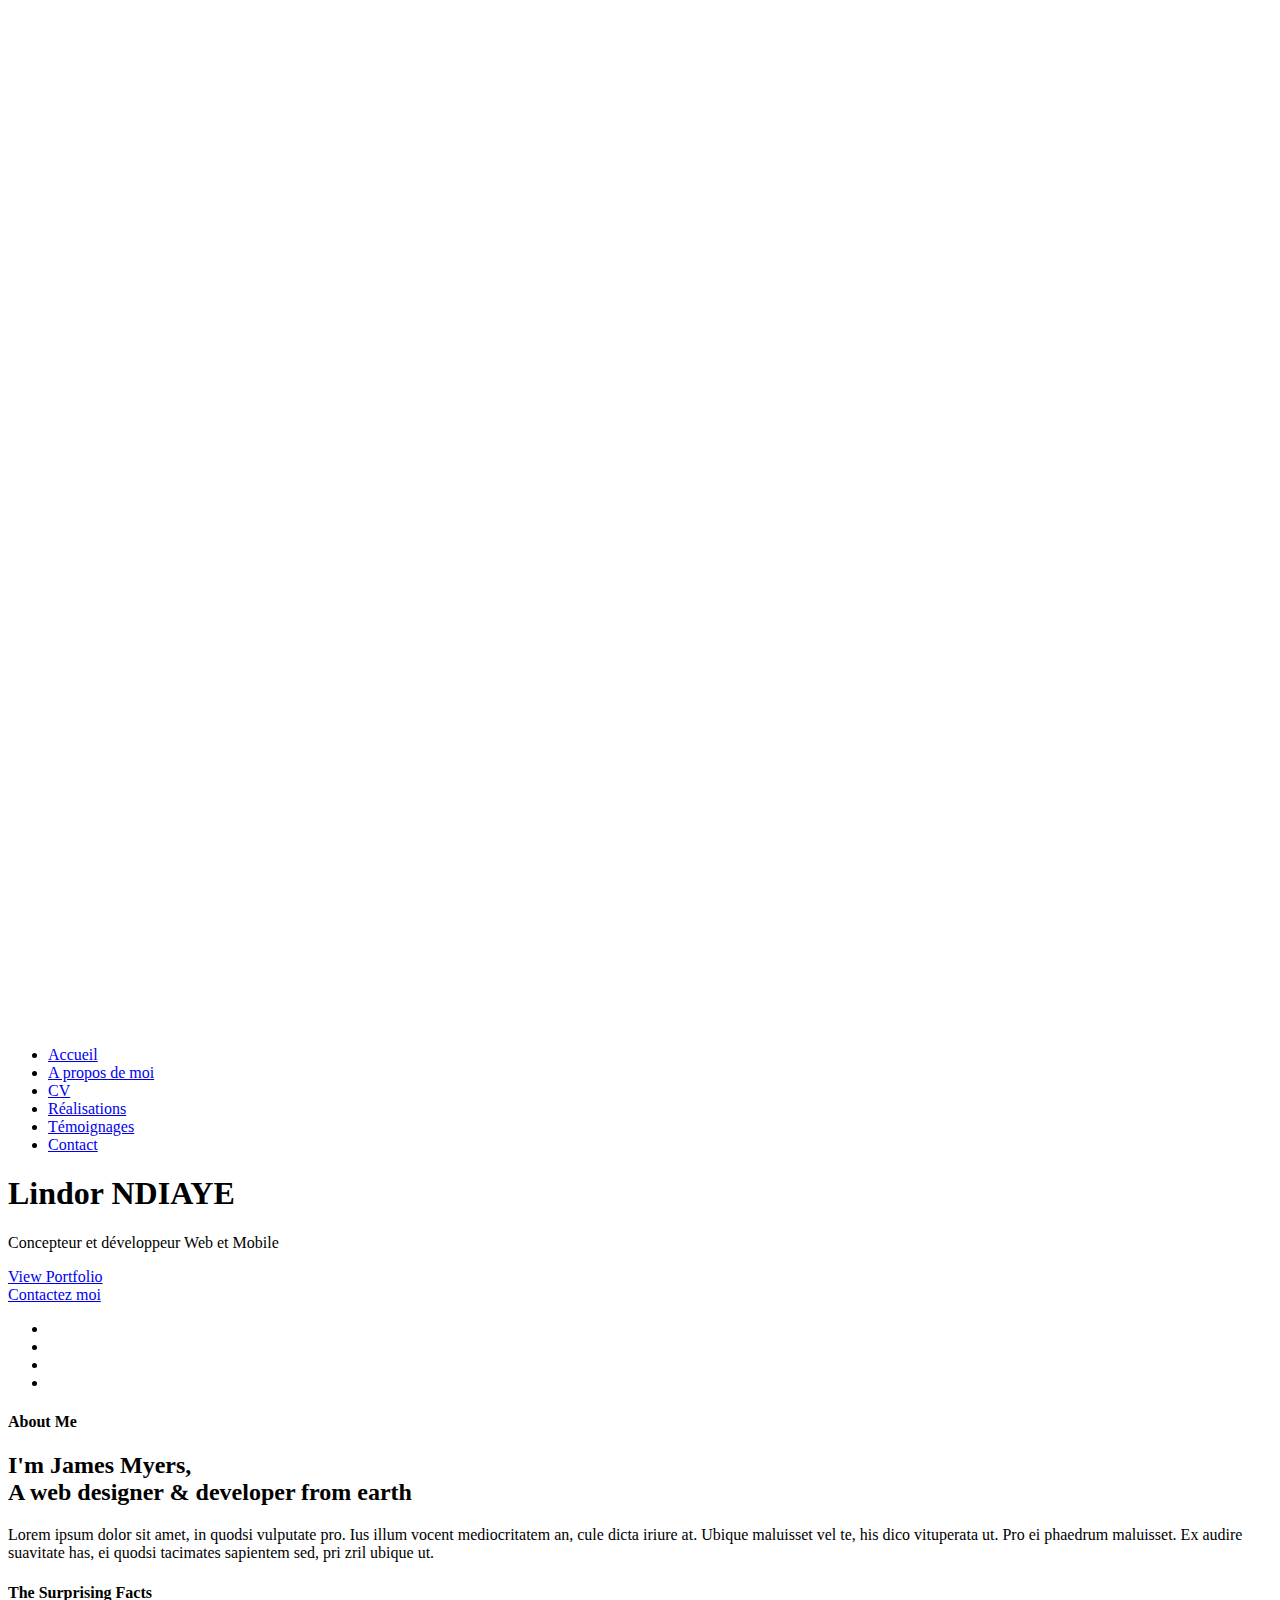
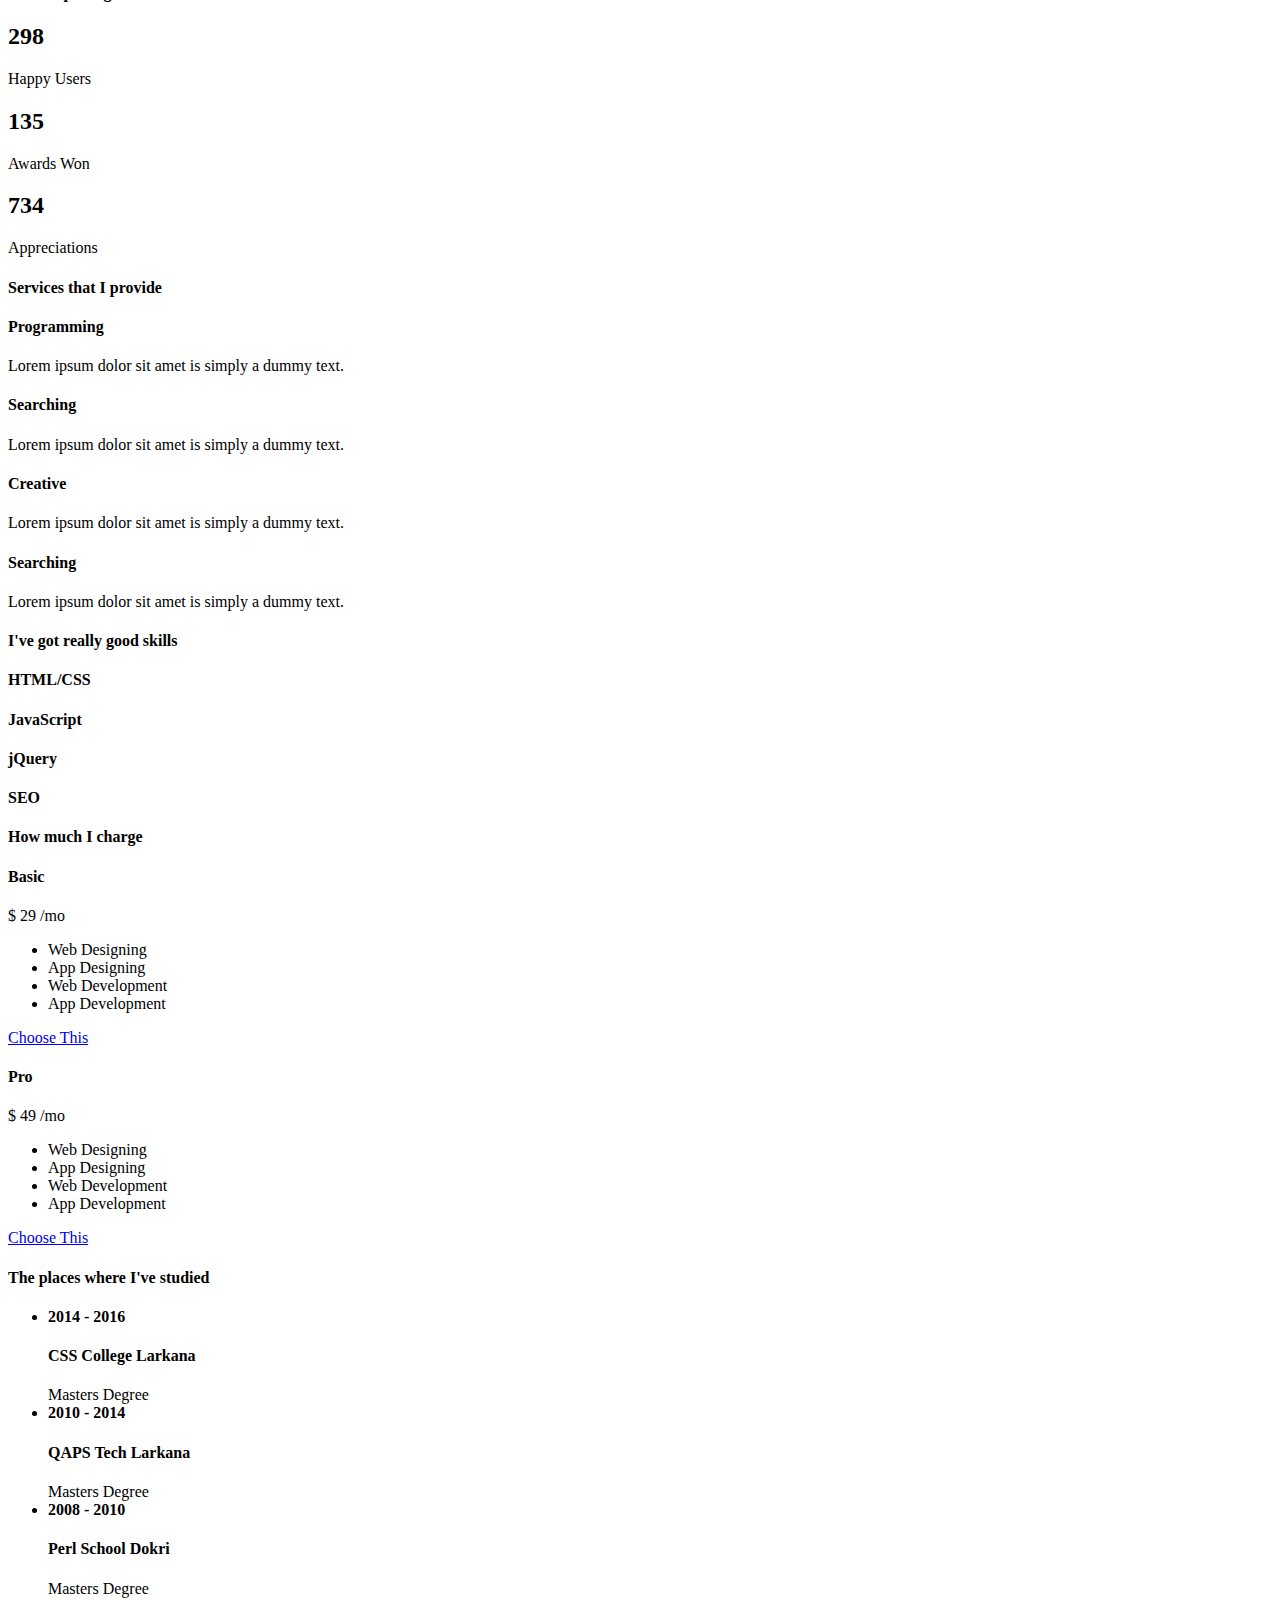
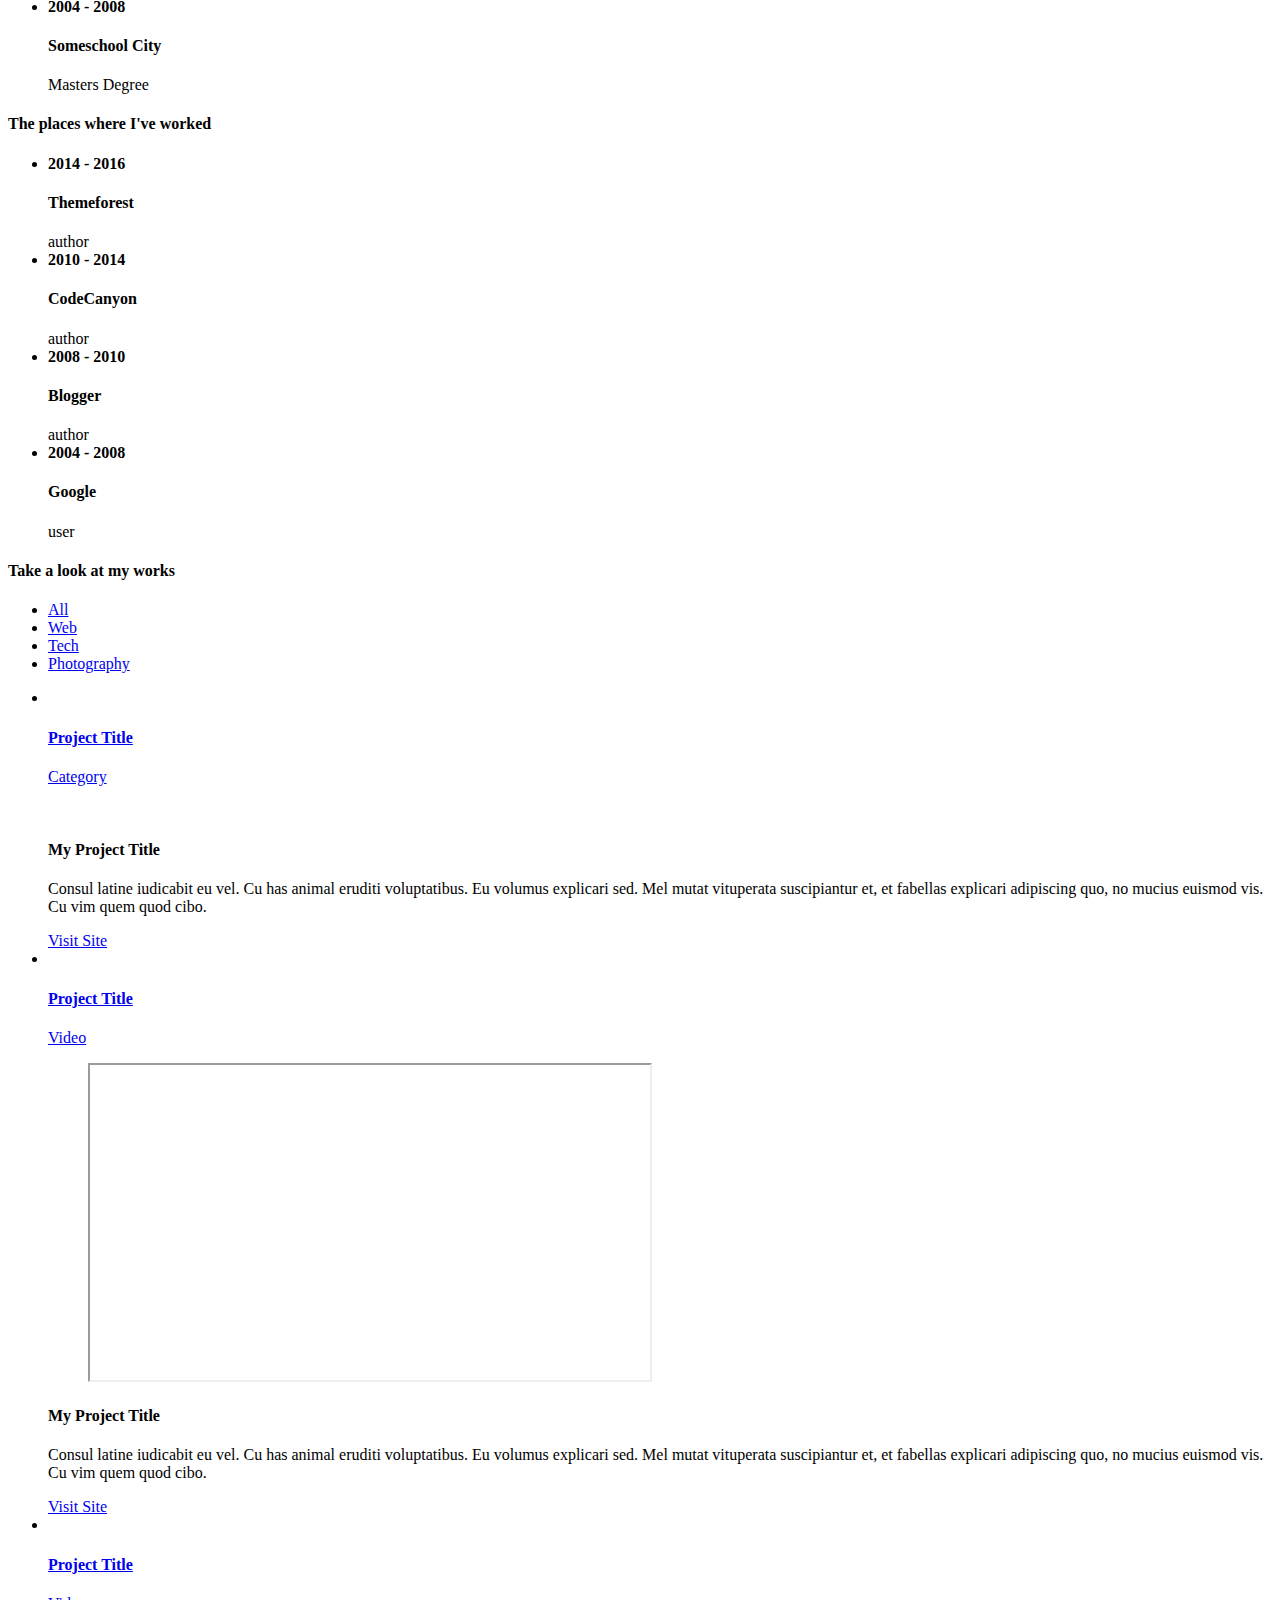
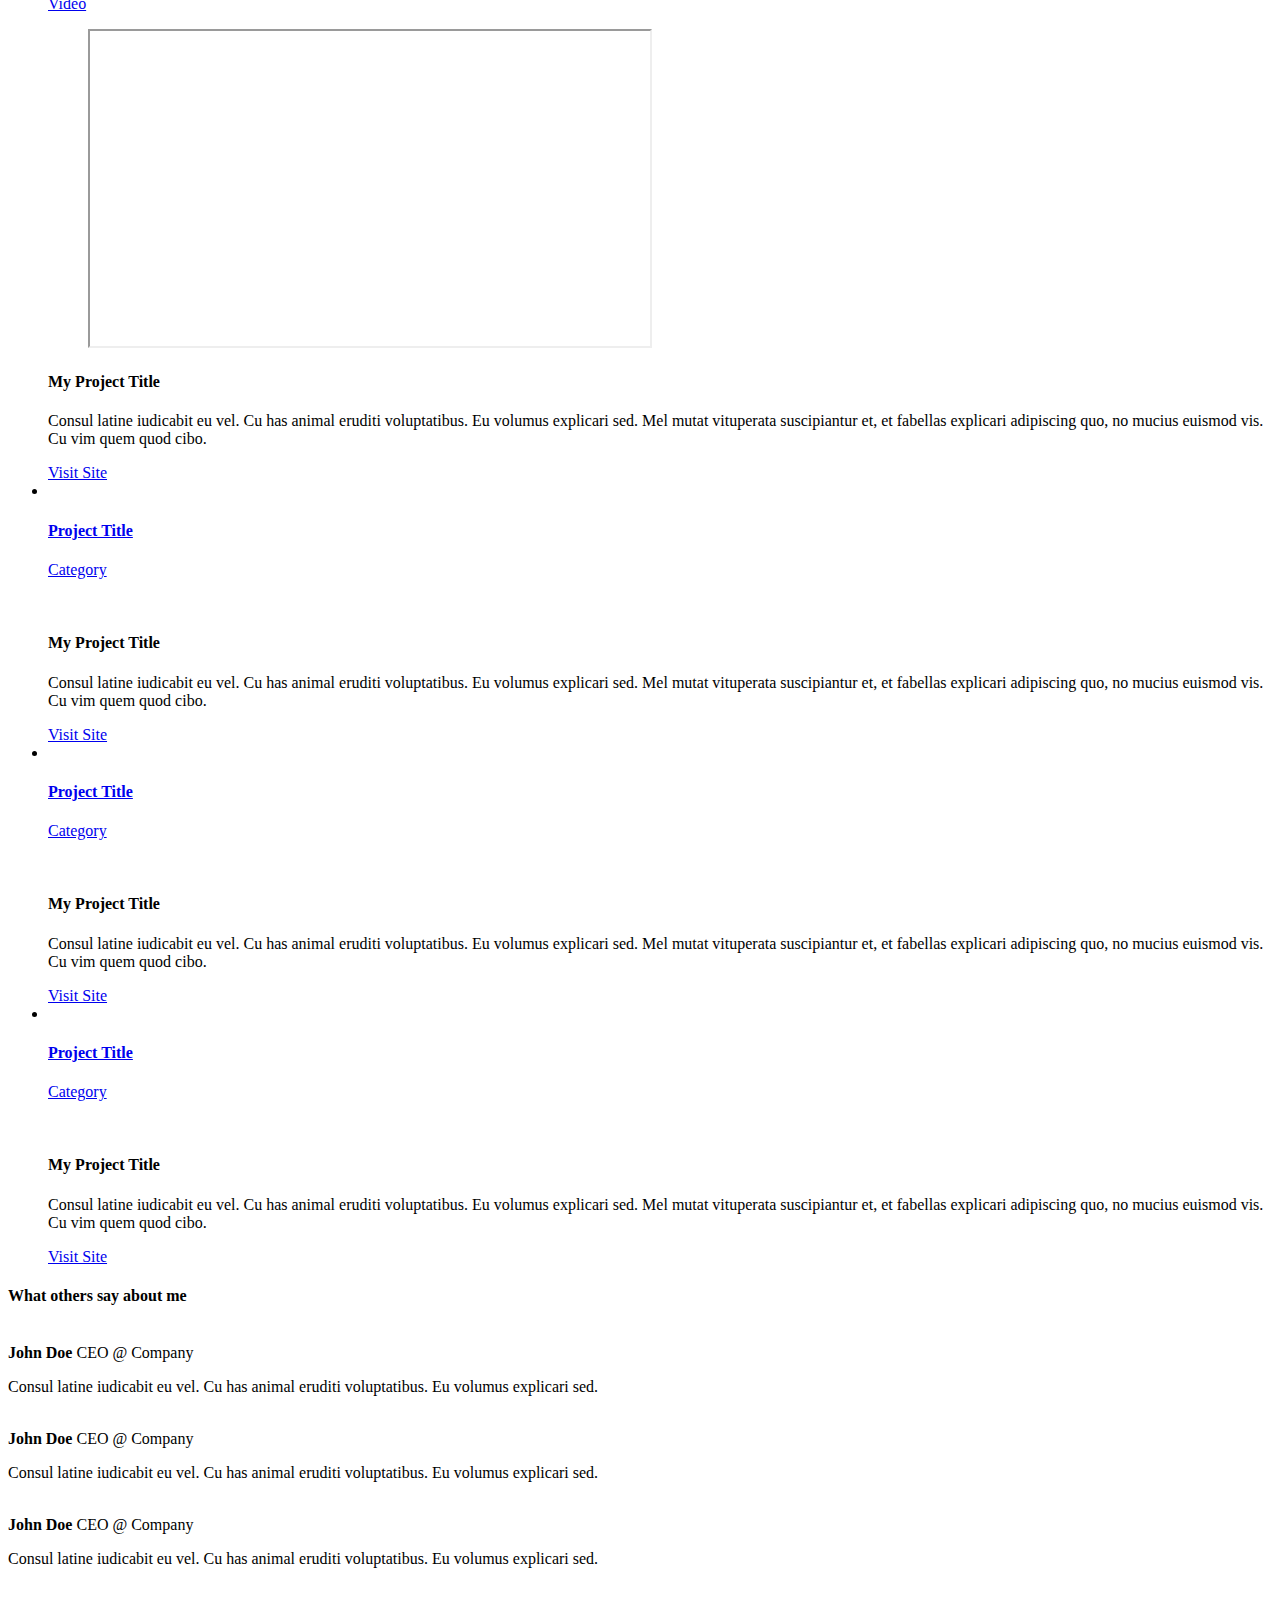
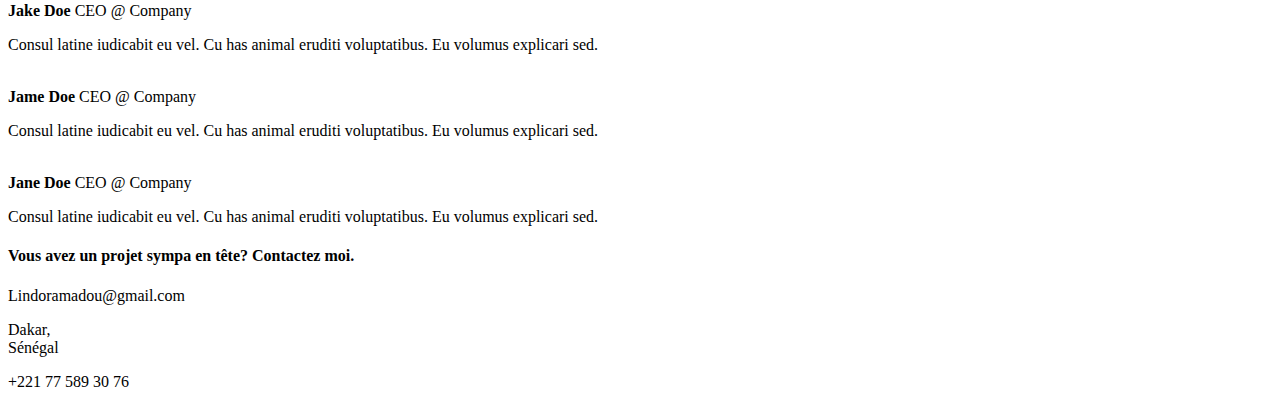
==== index.html @ 6e775b30 "jqkukfhsoddff" ====
<!DOCTYPE html>
<html lang='en' class='no-js' >
	
	<head>
		<meta charset="utf-8">
		<meta http-equiv="X-UA-Compatible" content="IE=edge">
		<meta name="viewport" content="width=device-width, initial-scale=1">
		<!-- The above 3 meta tags *must* come first in the head; any other head content must come *after* these tags -->
	
		
		<title>Lindor</title>
		
		
		<link rel='stylesheet' type='text/css' href='bootstrap/css/bootstrap.min.css' >
		<link rel='stylesheet' type='text/css' href='css/ionicons.min.css' >
		<link rel='stylesheet' type='text/css' href='css/linea.css' >
		<link rel='stylesheet' type='text/css' href='css/owl.carousel.css' >
		<link rel='stylesheet' type='text/css' href='css/magnific-popup.css' >
		<link rel='stylesheet' type='text/css' href='css/style.css' >
		
	</head>
	
	<body>
		
		
		<div id='preloader' >
			<div class='loader' >
				<img src='img/loader.gif' alt>
			</div>
		</div>
		
		
		
		<div class='col-img' style='background-image:url(img/person-img.jpg);' ></div>
		
		
		<div id='main-wrapper' >
			
			
			<div id='menu-icon-wrapper' class='menu-icon-wrapper' style='visibility: hidden' >
				<svg width='1000px' height='1000px'>
					<path id='pathA' d='M 300 400 L 700 400 C 900 400 900 750 600 850 A 400 400 0 0 1 200 200 L 800 800'></path>
					<path id='pathB' d='M 300 500 L 700 500'></path>
					<path id='pathC' d='M 700 600 L 300 600 C 100 600 100 200 400 150 A 400 380 0 1 1 200 800 L 800 200'></path>
				</svg>
				<button id='menu-icon-trigger' class='menu-icon-trigger'></button>
			</div>
			
			
			<div id='menu' >
				
				
				<nav class='menu-main' >
					
					<ul class='menu-items' >
						
						<li>
							<a href='#home' >Accueil</a>
						</li>
						
						<li>
							<a href='#about' >A propos de moi</a>
						</li>
						
						<li>
							<a href='#resume' >CV</a>
						</li>
						
						<li>
							<a href='#portfolio' >Réalisations</a>
						</li>
						
				
						<li>
							<a href='#blog' >Témoignages</a>
						</li> 
						
						
						<li>
							<a href='#contact' >Contact</a>
						</li>
						
						
					</ul>
					
				</nav>
				
				
			</div>
			
			
			<section id='home' class='section intro-section remain-col active' >
				
				<div class='section-block intro-block' >
				
					<div class='container-fluid' >
						
						<div class='v-align' >
							
							<div class='intro-text' >
								
								<h1>Lindor NDIAYE</h1>
								
								<p>Concepteur et développeur Web et Mobile</p>
								
								
								<a href='index.html#portfolio' class='btn-custom section-link' >View Portfolio</a>
								
							</div>
							
						</div>
						
						
					</div>
				
				</div>
				
				
				<div class='intro-footer' >
					
					<div class='container-fluid' >
						
						<div class='row' >
							
							<div class='col-xs-4' >
								<a href="index.html#contact" class='hire-me section-link' >Contactez moi</a>
							</div>
							
							<div class='col-xs-8 text-right' >
								
								<ul class='footer-social' >
									
									<li>
										<a href='https://www.linkedin.com/in/amadou-lindor-ndiaye-323b57157/' target="_blank">
											<i class='ion-social-linkedin' ></i>
										</a>
									</li>
									
									<li>
										<a href='https://github.com/Lindorndiaye' target="_blank">
											<i class='ion-social-github' ></i>
										</a>
									</li>
									
									<li>
										<a href='https://www.facebook.com/amadoulindor.ndiaye?ref=bookmarks' target="_blank">
											<i class='ion-social-facebook' ></i>
										</a>
									</li>
									
									<li>
										<a href='https://www.instagram.com/lindor_ndiaye/' target="_blank">
											<i class='ion-social-instagram' ></i>
										</a>
									</li>
									
								</ul>
								
							</div>
							
						</div>
						
					</div>
					
				</div>
				
			</section>
			
			<section id='about' class='section about-section' >
				
				<div class='section-block about-block' >
					
					<div class='container-fluid' >
					
						<div class='about-text' >
							
							<h4 class='pre' >About Me</h4>
							
							<h2>
								I'm James Myers,<br>
								A web designer & developer from earth
							</h2> 
							
							
							<p>
								Lorem ipsum dolor sit amet, in quodsi vulputate pro. Ius illum vocent mediocritatem an, cule dicta iriure at. Ubique maluisset vel te, his dico vituperata ut. Pro ei phaedrum maluisset. Ex audire suavitate has, ei quodsi tacimates sapientem sed, pri zril ubique ut. 
							</p>
							
						</div>
						
					
					</div>
					
				</div>
				
				
				<div class='section-block funfacts-block' >
					
					
					<div class='container-fluid' >
						
						<h4 class='pre' >The Surprising Facts</h4>
						
						<div class='row' >
							
							<div class='col-sm-4 col-xs-6' >
								
								<div class='funfact' >
								
									<h2>
										298
									</h2> 
									
									<p>Happy Users</p>
								
								</div>
								
							</div>
							
							
							<div class='col-sm-4 col-xs-6' >
								
								<div class='funfact' >
								
									<h2>
										135
									</h2> 
									
									<p>Awards Won</p>
								
								</div>
								
							</div>
							
							
							<div class='col-sm-4 col-xs-12' >
								
								<div class='funfact' >
								
									<h2>
										734
									</h2> 
									
									<p>Appreciations</p>
								
								</div>
								
							</div>
							
						</div>
					
					</div>
					
				</div>
				
				<div class='section-block services-block' >
					
					<div class='container-fluid' >
						
					
						<h4 class='pre' >Services that I provide</h4>
						
						
						<div class='row' >
							
							<div class='col-sm-6' >
								
								<div class='service' >
									
									<i class='icon-basic-keyboard' ></i>
									
									<h4>Programming</h4>
									
									<p>
										
										Lorem ipsum dolor sit amet is simply a dummy text.
										
									</p>
									
								</div>
								
							</div>
							
							<div class='col-sm-6' >
								
								<div class='service' >
									
									<i class='icon-basic-magnifier' ></i>
									
									<h4>Searching</h4>
									
									<p>
										
										Lorem ipsum dolor sit amet is simply a dummy text.
										
									</p>
									
								</div>
								
							</div>
							
						</div>
						
						<div class='row' >
							
							<div class='col-sm-6' >
								
								<div class='service' >
									
									<i class='icon-basic-lightbulb' ></i>
									
									<h4>Creative</h4>
									
									<p>
										
										Lorem ipsum dolor sit amet is simply a dummy text.
										
									</p>
									
								</div>
								
							</div>
							
							<div class='col-sm-6' >
								
								<div class='service' >
									
									<i class='icon-ecommerce-graph1' ></i>
									
									<h4>Searching</h4>
									
									<p>
										
										Lorem ipsum dolor sit amet is simply a dummy text.
										
									</p>
									
								</div>
								
							</div>
							
						</div>
						
					
					</div>
					
				</div>
				
				
				<div class='section-block skills-block' >
					
					
					<div class='container-fluid' >
					
						<h4 class='pre' >I've got really good skills</h4>
						
						
						<div class='skill' data-percent='90' >
							
							<h4>HTML/CSS</h4>
							
						</div>
						
						
						<div class='skill' data-percent='70' >
							
							<h4>JavaScript</h4>
							
						</div>
						
						
						<div class='skill' data-percent='95' >
							
							<h4>jQuery</h4>
							
						</div>
						
						
						<div class='skill' data-percent='85' >
							
							<h4>SEO</h4>
							
						</div>
						
					</div>
					
				</div>
				
				
				<div class='section-block pricing-block' >
					
					<div class='container-fluid' >
						
						<h4 class='pre' >How much I charge</h4>
						
						<div class='row price-tables' >
							
							<div class='col-sm-6' >
								
								<div class='p-table' >
									
									<div class='header' >
										
										<h4>Basic</h4>
										
										<div class='price' >
											<span class='currency' >$</span>
											<span class='amount' >29</span>
											<span class='period' >/mo</span>
										</div>
									
									</div>
									
									
									
									<ul class='items' >
										
										<li>Web Designing</li>
										<li>App Designing</li>
										<li class='no' >Web Development</li>
										<li class='no' >App Development</li>
									
									</ul>
									
									<a href='index.html#' class='btn-custom p-btn' >Choose This</a>
									
									
								</div>
								
							</div>
							
							<div class='col-sm-6' >
								
								<div class='p-table' >
									
									<div class='header' >
										
										<h4>Pro</h4>
										
										<div class='price' >
											<span class='currency' >$</span>
											<span class='amount' >49</span>
											<span class='period' >/mo</span>
										</div>
									
									</div>
									
									
									
									<ul class='items' >
										
										<li>Web Designing</li>
										<li>App Designing</li>
										<li>Web Development</li>
										<li>App Development</li>
									
									</ul>
									
									<a href='index.html#' class='btn-custom p-btn' >Choose This</a>
									
									
								</div>
								
							</div>
							
						</div>
					
					</div>
					
				</div>
				
				
			</section>
			
			<section id='resume' class='section resume-section' >
				
				<div class='section-block education-block' >
					
					<div class='container-fluid' >
						
						<h4 class='pre' >The places where I've studied</h4>
						
						<ul class='timeline' >
							
							<li>
								
								<div class='row' >
								
									<div class='col-sm-6' >
										
										<strong>2014 - 2016</strong>
										
									</div>
									
									<div class='col-sm-6' >
										
										<h4>CSS College Larkana</h4>
										
										<span>Masters Degree</span>
									
									</div>
								
								</div>
								
							</li>
							
							
							<li>
								
								<div class='row' >
								
									<div class='col-sm-6' >
										
										<strong>2010 - 2014</strong>
										
									</div>
									
									<div class='col-sm-6' >
										
										<h4>QAPS Tech Larkana</h4>
										
										<span>Masters Degree</span>
									
									</div>
								
								</div>
								
							</li>
							
							
							<li>
								
								<div class='row' >
								
									<div class='col-sm-6' >
										
										<strong>2008 - 2010</strong>
										
									</div>
									
									<div class='col-sm-6' >
										
										<h4>Perl School Dokri</h4>
										
										<span>Masters Degree</span>
									
									</div>
								
								</div>
								
							</li>
							
							
							<li>
								
								<div class='row' >
								
									<div class='col-sm-6' >
										
										<strong>2004 - 2008</strong>
										
									</div>
									
									<div class='col-sm-6' >
										
										<h4>Someschool City</h4>
										
										<span>Masters Degree</span>
									
									</div>
								
								</div>
								
							</li>
							
						</ul>
						
					</div>
					
				</div>
				
				<div class='section-block experience-block' >
					
					<div class='container-fluid' >
						
					
						<h4 class='pre' >The places where I've worked</h4>
						
						<ul class='timeline' >
							
							<li>
								
								<div class='row' >
								
									<div class='col-sm-6' >
										
										<strong>2014 - 2016</strong>
										
									</div>
									
									<div class='col-sm-6' >
										
										<h4>Themeforest</h4>
										
										<span>author</span>
									
									</div>
								
								</div>
								
							</li>
							
							
							<li>
								
								<div class='row' >
								
									<div class='col-sm-6' >
										
										<strong>2010 - 2014</strong>
										
									</div>
									
									<div class='col-sm-6' >
										
										<h4>CodeCanyon</h4>
										
										<span>author</span>
									
									</div>
								
								</div>
								
							</li>
							
							
							<li>
								
								<div class='row' >
								
									<div class='col-sm-6' >
										
										<strong>2008 - 2010</strong>
										
									</div>
									
									<div class='col-sm-6' >
										
										<h4>Blogger</h4>
										
										<span>author</span>
									
									</div>
								
								</div>
								
							</li>
							
							
							<li>
								
								<div class='row' >
								
									<div class='col-sm-6' >
										
										<strong>2004 - 2008</strong>
										
									</div>
									
									<div class='col-sm-6' >
										
										<h4>Google</h4>
										
										<span>user</span>
									
									</div>
								
								</div>
								
							</li>
							
						</ul>
						
					</div>
					
				</div>
				
				
				
			</section>
			
			<section id='portfolio' class='section portfolio-section' >
				
				<div class='sectoion-block portfolio-block' >
					
					<div class='container-fluid' >
					
						<h4 class='pre' >Take a look at my works</h4>
						
						<ul class='portfolio-filters' >
							
							<li>
								<a data-group='all' href='index.html#' class='active' >All</a>
							</li>
							
							<li>
								<a data-group='web' href='index.html#' >Web</a>
							</li>
							
							<li>
								<a data-group='tech' href='index.html#' >Tech</a>
							</li>
							
							<li>
								<a data-group='photography' href='index.html#' >Photography</a>
							</li>
							
							
						</ul>
						
						
						<ul class='portfolio-items' >
							
							<li data-groups='["web", "tech"]' >
								<div class='inner' >
									
									<img src='img/portfolio/1.jpg' alt>
									
									<a href='index.html#popup-1' class='overlay has-popup' >
										
										<h4>Project Title</h4>
										
										<p>Category</p>
										
									</a>
									
								</div>
								
								<div id='popup-1' class='popup-box zoom-anim-dialog mfp-hide'>
									
									<figure>
										<!--project popup image-->
										<img src='img/portfolio/1.jpg' alt>
									</figure>
								
									<div class='content'>
										<!--project popup title-->
										<h4>My Project Title</h4>
										<!--project popup description-->
										<p>
											Consul latine iudicabit eu vel. Cu has animal eruditi voluptatibus. Eu volumus explicari sed. Mel mutat vituperata suscipiantur et, et fabellas explicari adipiscing quo, no mucius euismod vis. Cu vim quem quod cibo.
										</p>
										
										<a href='index.html#' class='view-more' >Visit Site</a>
										
									</div>
								</div>
								
							</li>
							
							<li data-groups='["photography", "tech"]' >
								<div class='inner' >
									
									<img src='img/portfolio/2.jpg' alt>
									
									<a href='index.html#popup-2' class='overlay has-popup' >
										
										<h4>Project Title</h4>
										
										<p>Video</p>
										
									</a>
									
								</div>
								
								
								<div id='popup-2' class='popup-box zoom-anim-dialog mfp-hide'>
									
									<figure>
										<!--project popup image/video-->
										<iframe width="560" height="315" src="https://www.youtube.com/embed/60ItHLz5WEA" allowfullscreen></iframe>
									</figure>
								
									<div class='content'>
										<!--project popup title-->
										<h4>My Project Title</h4>
										<!--project popup description-->
										<p>
											Consul latine iudicabit eu vel. Cu has animal eruditi voluptatibus. Eu volumus explicari sed. Mel mutat vituperata suscipiantur et, et fabellas explicari adipiscing quo, no mucius euismod vis. Cu vim quem quod cibo.
										</p>
										
										<a href='index.html#' class='view-more' >Visit Site</a>
										
									</div>
								</div>
								
							</li>
							
							<li data-groups='["web", "photography"]' >
								<div class='inner' >
									
									<img src='img/portfolio/3.jpg' alt>
									
									<a href='index.html#popup-3' class='overlay has-popup' >
										
										<h4>Project Title</h4>
										
										<p>Video</p>
										
									</a>
									
								</div>
								
								<div id='popup-3' class='popup-box zoom-anim-dialog mfp-hide'>
									
									<figure>
										<!--project popup image/video-->
										<iframe width="560" height="315" src="https://www.youtube.com/embed/60ItHLz5WEA" allowfullscreen></iframe>
									</figure>
								
									<div class='content'>
										<!--project popup title-->
										<h4>My Project Title</h4>
										<!--project popup description-->
										<p>
											Consul latine iudicabit eu vel. Cu has animal eruditi voluptatibus. Eu volumus explicari sed. Mel mutat vituperata suscipiantur et, et fabellas explicari adipiscing quo, no mucius euismod vis. Cu vim quem quod cibo.
										</p>
										
										<a href='index.html#' class='view-more' >Visit Site</a>
										
									</div>
								</div>
								
							</li>
							
							<li data-groups='["tech"]' >
								<div class='inner' >
									
									<img src='img/portfolio/4.jpg' alt>
									
									<a href='index.html#popup-4' class='overlay has-popup' >
										
										<h4>Project Title</h4>
										
										<p>Category</p>
										
									</a>
									
								</div>
								
								
								<div id='popup-4' class='popup-box zoom-anim-dialog mfp-hide'>
									
									<figure>
										<!--project popup image-->
										<img src='img/portfolio/4.jpg' alt>
									</figure>
								
									<div class='content'>
										<!--project popup title-->
										<h4>My Project Title</h4>
										<!--project popup description-->
										<p>
											Consul latine iudicabit eu vel. Cu has animal eruditi voluptatibus. Eu volumus explicari sed. Mel mutat vituperata suscipiantur et, et fabellas explicari adipiscing quo, no mucius euismod vis. Cu vim quem quod cibo.
										</p>
										
										<a href='index.html#' class='view-more' >Visit Site</a>
										
									</div>
								</div>
								
								
							</li>
							
							<li data-groups='["web"]' >
								<div class='inner' >
									
									<img src='img/portfolio/5.jpg' alt>
									
									<a href='index.html#popup-5' class='overlay has-popup' >
										
										<h4>Project Title</h4>
										
										<p>Category</p>
										
									</a>
									
								</div>
								
								
								<div id='popup-5' class='popup-box zoom-anim-dialog mfp-hide'>
									
									<figure>
										<!--project popup image-->
										<img src='img/portfolio/5.jpg' alt>
									</figure>
								
									<div class='content'>
										<!--project popup title-->
										<h4>My Project Title</h4>
										<!--project popup description-->
										<p>
											Consul latine iudicabit eu vel. Cu has animal eruditi voluptatibus. Eu volumus explicari sed. Mel mutat vituperata suscipiantur et, et fabellas explicari adipiscing quo, no mucius euismod vis. Cu vim quem quod cibo.
										</p>
										
										<a href='index.html#' class='view-more' >Visit Site</a>
										
									</div>
								</div>
								
								
							</li>
							
							<li data-groups='["photography"]' >
								<div class='inner' >
									
									<img src='img/portfolio/6.jpg' alt>
									
									<a href='index.html#popup-6' class='overlay has-popup' >
										
										<h4>Project Title</h4>
										
										<p>Category</p>
										
									</a>
									
								</div>
								
								<div id='popup-6' class='popup-box zoom-anim-dialog mfp-hide'>
									
									<figure>
										<!--project popup image-->
										<img src='img/portfolio/6.jpg' alt>
									</figure>
								
									<div class='content'>
										<!--project popup title-->
										<h4>My Project Title</h4>
										<!--project popup description-->
										<p>
											Consul latine iudicabit eu vel. Cu has animal eruditi voluptatibus. Eu volumus explicari sed. Mel mutat vituperata suscipiantur et, et fabellas explicari adipiscing quo, no mucius euismod vis. Cu vim quem quod cibo.
										</p>
										
										<a href='index.html#' class='view-more' >Visit Site</a>
										
									</div>
								</div>
								
							</li>
							
						</ul>
					
					</div>
					
				</div>
				
				
			</section>
			
			<section id='blog' class='section blog-section' >
				<div class='section-block testimonials-block' >
					
					<div class='container-fluid' >
						
						<h4 class='pre' >What others say about me</h4>
						
						
						<div class='testimonials-slider' >
							
							<div class='testimonial' >
								
								<div class='author-img' >
									<img src='img/person1.jpg' alt>
								</div>
								
								<div class='content' >
									
									<div class='author-info' >
										<strong>John Doe</strong>
										<span>CEO @ Company</span>
									</div>
									
									<p>
										
										Consul latine iudicabit eu vel. Cu has animal eruditi voluptatibus. Eu volumus explicari sed.
										
									</p>
									
								</div>
								
								
								
							</div>



							<div class='testimonial' >
								
								<div class='author-img' >
									<img src='img/person1.jpg' alt>
								</div>
								
								<div class='content' >
									
									<div class='author-info' >
										<strong>John Doe</strong>
										<span>CEO @ Company</span>
									</div>
									
									<p>
										
										Consul latine iudicabit eu vel. Cu has animal eruditi voluptatibus. Eu volumus explicari sed.
										
									</p>
									
								</div>
								
								
								
							</div>


							<div class='testimonial' >
								
								<div class='author-img' >
									<img src='img/person1.jpg' alt>
								</div>
								
								<div class='content' >
									
									<div class='author-info' >
										<strong>John Doe</strong>
										<span>CEO @ Company</span>
									</div>
									
									<p>
										
										Consul latine iudicabit eu vel. Cu has animal eruditi voluptatibus. Eu volumus explicari sed.
										
									</p>
									
								</div>
								
								
								
							</div>





							
							<div class='testimonial' >
								
								<div class='author-img' >
									<img src='img/person2.jpg' alt>
								</div>
								
								<div class='content' >
									
									<div class='author-info' >
										<strong>Jake Doe</strong>
										<span>CEO @ Company</span>
									</div>
									
									<p>
										
										Consul latine iudicabit eu vel. Cu has animal eruditi voluptatibus. Eu volumus explicari sed.
										
									</p>
									
								</div>
								
								
								
							</div>
							
							<div class='testimonial' >
								
								<div class='author-img' >
									<img src='img/person3.jpg' alt>
								</div>
								
								<div class='content' >
									
									<div class='author-info' >
										<strong>Jame Doe</strong>
										<span>CEO @ Company</span>
									</div>
									
									<p>
										
										Consul latine iudicabit eu vel. Cu has animal eruditi voluptatibus. Eu volumus explicari sed.
										
									</p>
									
								</div>
								
								
								
							</div>
							
							<div class='testimonial' >
								
								<div class='author-img' >
									<img src='img/person4.jpg' alt>
								</div>
								
								<div class='content' >
									
									<div class='author-info' >
										<strong>Jane Doe</strong>
										<span>CEO @ Company</span>
									</div>
									
									<p>
										
										Consul latine iudicabit eu vel. Cu has animal eruditi voluptatibus. Eu volumus explicari sed.
										
									</p>
									
								</div>
								
								
								
							</div>
							
						</div>
						
						
					</div>
					
				</div>
			</section>
			
			<section id='contact' class='section contact-section' >
				
				<div class='section-block contact-block' >
					
					<div class='container-fluid' >
						
						<h4 class='pre' >Vous avez un projet sympa en tête? Contactez moi.</h4>
						
						<div class='row' >
							<div class='col-sm-4 col-xs-6' ></div>

							<div class='col-sm-4 col-xs-6' >
								
								<div class='contact-info' >
									
									<i class='icon-basic-mail' ></i>
									
									<p style="align-items: center;">
										Lindoramadou@gmail.com<br>
									</p>
									
								</div>
								
							</div>
							<div class='col-sm-4 col-xs-6' ></div>
						</div>

							
						<div class='row' >

							<div class='col-sm-4 col-xs-6' >
								
								<div class='contact-info' >
									
									<i class='icon-basic-geolocalize-01' ></i>
									
									<p>
										Dakar,<br>
										Sénégal
									</p>
									
								</div>
								
							</div>
						</div>

							
						<div class='row' >

							<div class='col-sm-4 col-xs-12' >
								
								<div class='contact-info' >
									
									<i class='icon-basic-smartphone' ></i>
									
									<p>
										+221 77 589 30 76<br>
									</p>
									
								</div>
								
							</div>
							
							
							
							
						</div>
						
						<!-- <form class='contact-form' id='contact-form' data-toggle='validator' >
							
							<div id='contact-form-result' ></div>
							
							<div class='row' >
								
								<div class='col-md-6' >
									
									<div class='form-group' >
										<input type='text' placeholder='Name' name='name' class='form-control' required>
										<div class='help-block with-errors' ></div>
									</div>
									
								</div>
								
								<div class='col-md-6' >
									
									<div class='form-group' >
										<input type='email' placeholder='Email' name='email' class='form-control' required>
										<div class='help-block with-errors' ></div>
									</div>
									
								</div>
								
							</div>
							
							<div class='form-group' >
								<input type='text' placeholder='Subject' name='subject' class='form-control' required>
								<div class='help-block with-errors' ></div>
							</div>
							
							
							<div class='form-group' >
								<textarea class='form-control' placeholder='Message' rows='5' name='message' required></textarea>
								<div class='help-block with-errors' ></div>
							</div>
							
							
							<div class='form-group' >
								
								<button type='submit' class='send-message' >Send Message</button>
								
							</div>
							
							
						</form>
						 -->
					</div>
				
				</div>
				
			</section>
			
		</div>
		
		
		<script src='js/jquery.min.js' ></script>
		<script src='js/owl.carousel.min.js' ></script>
		<script src='js/jquery.shuffle.min.js' ></script>
		<script src='js/segment.min.js' ></script>
		<script src='js/ease.min.js' ></script>
		<script src='js/jquery.magnific-popup.min.js' ></script>
		<script src='js/validator.min.js' ></script>
		<script src='js/fitvids.js' ></script>
		<script src='js/script.js' ></script>
		
		
	</body>

</html>
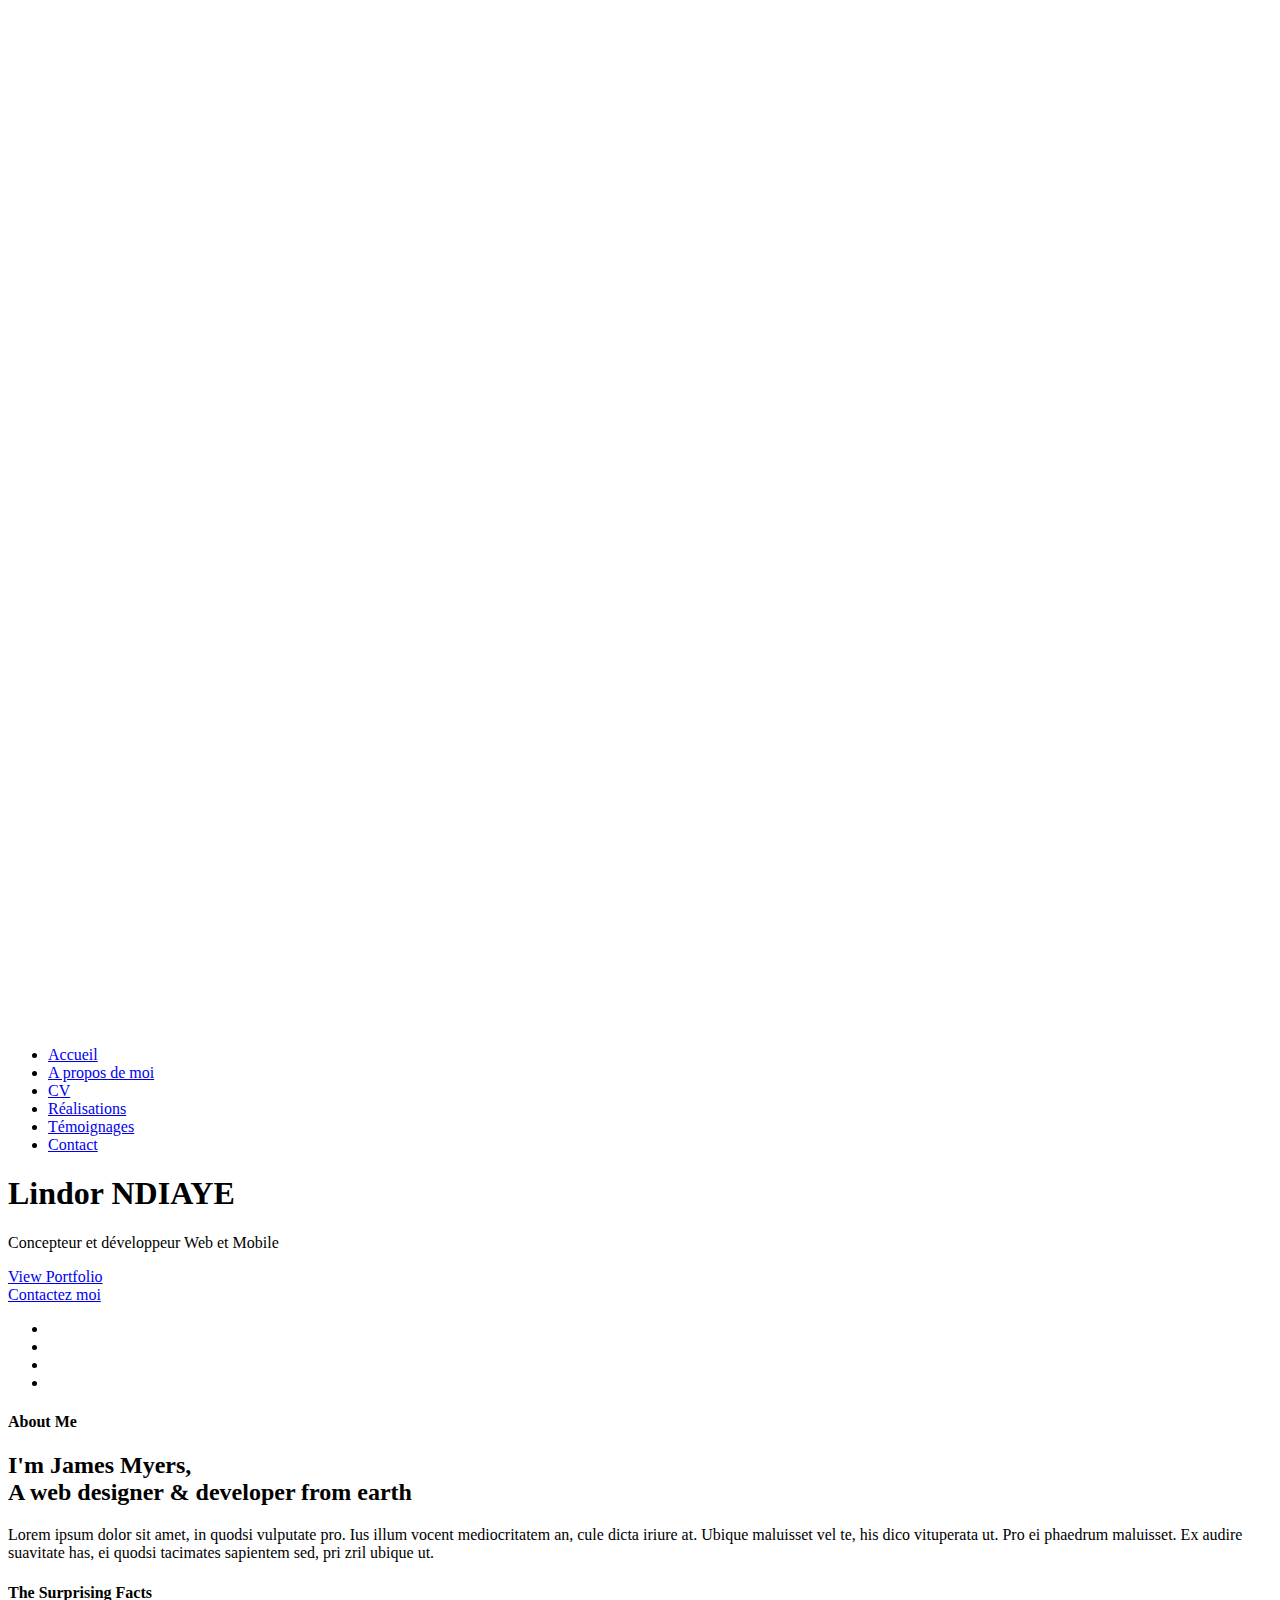
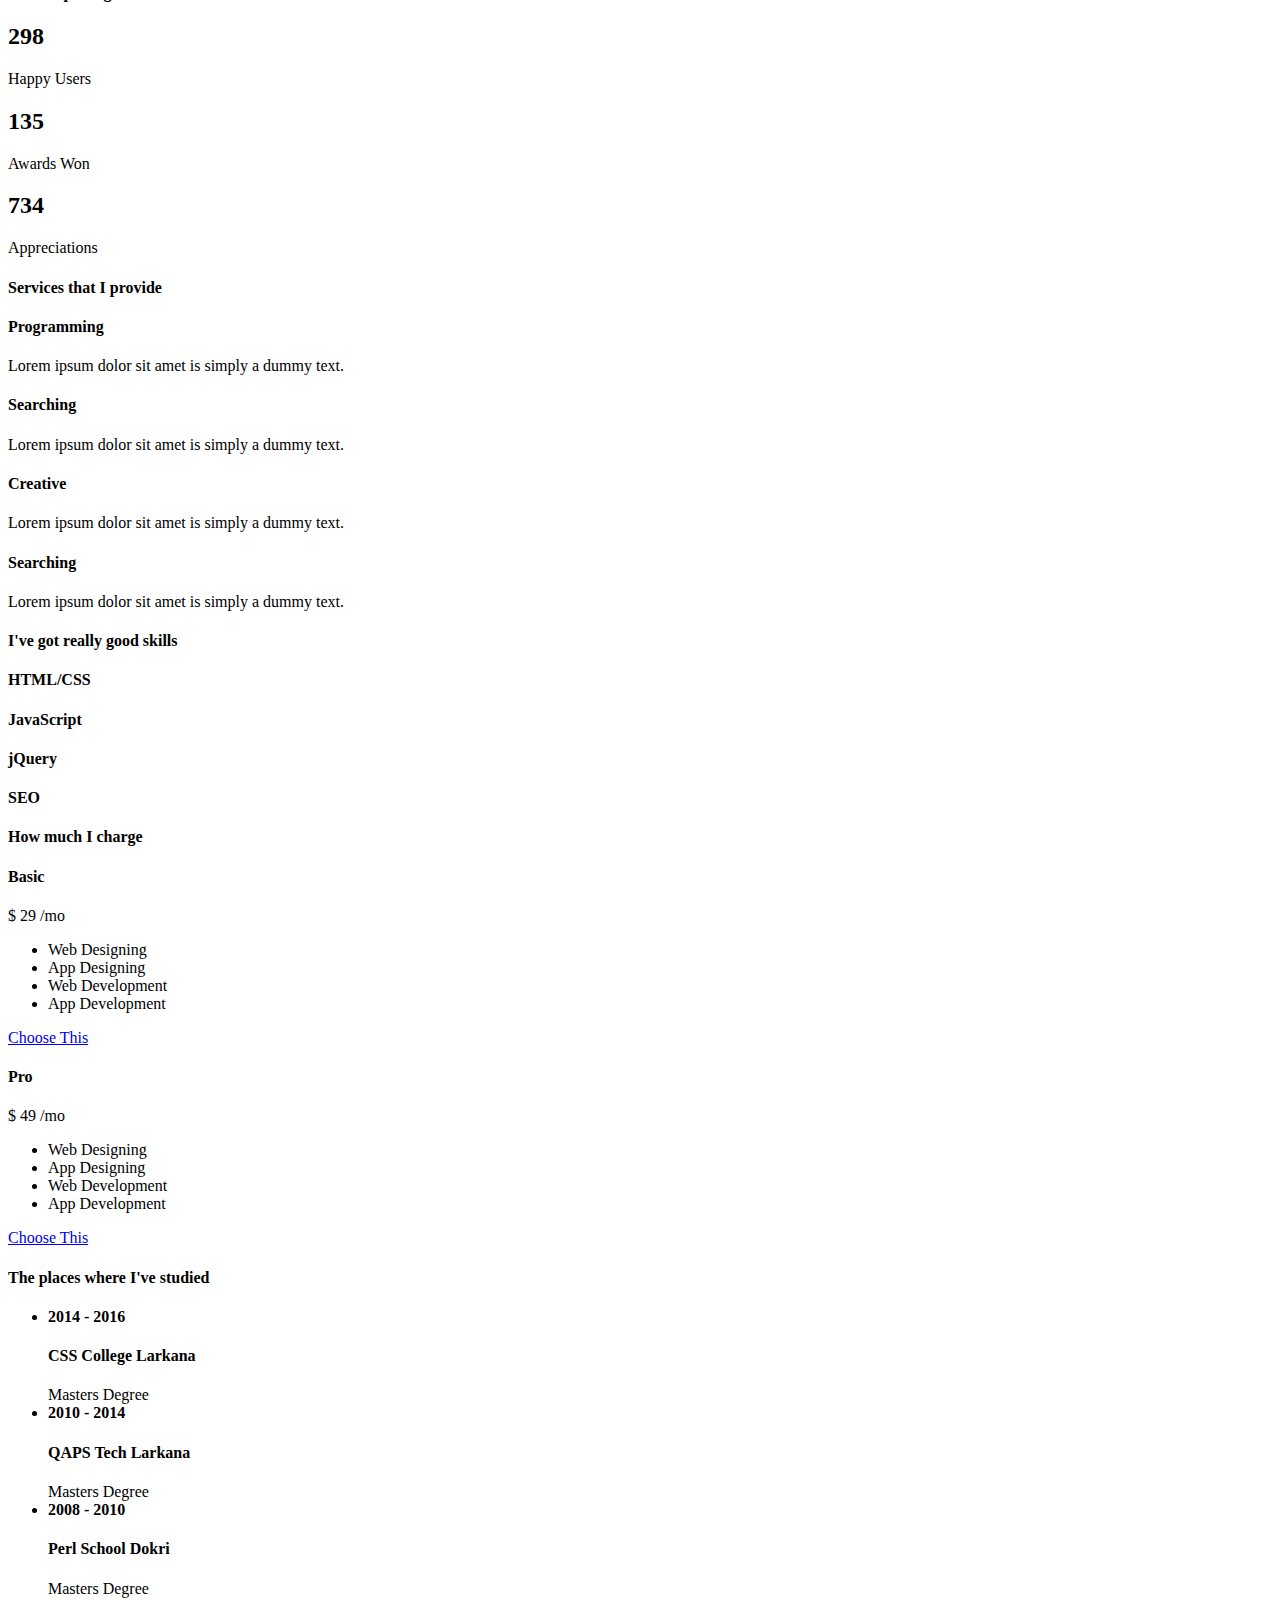
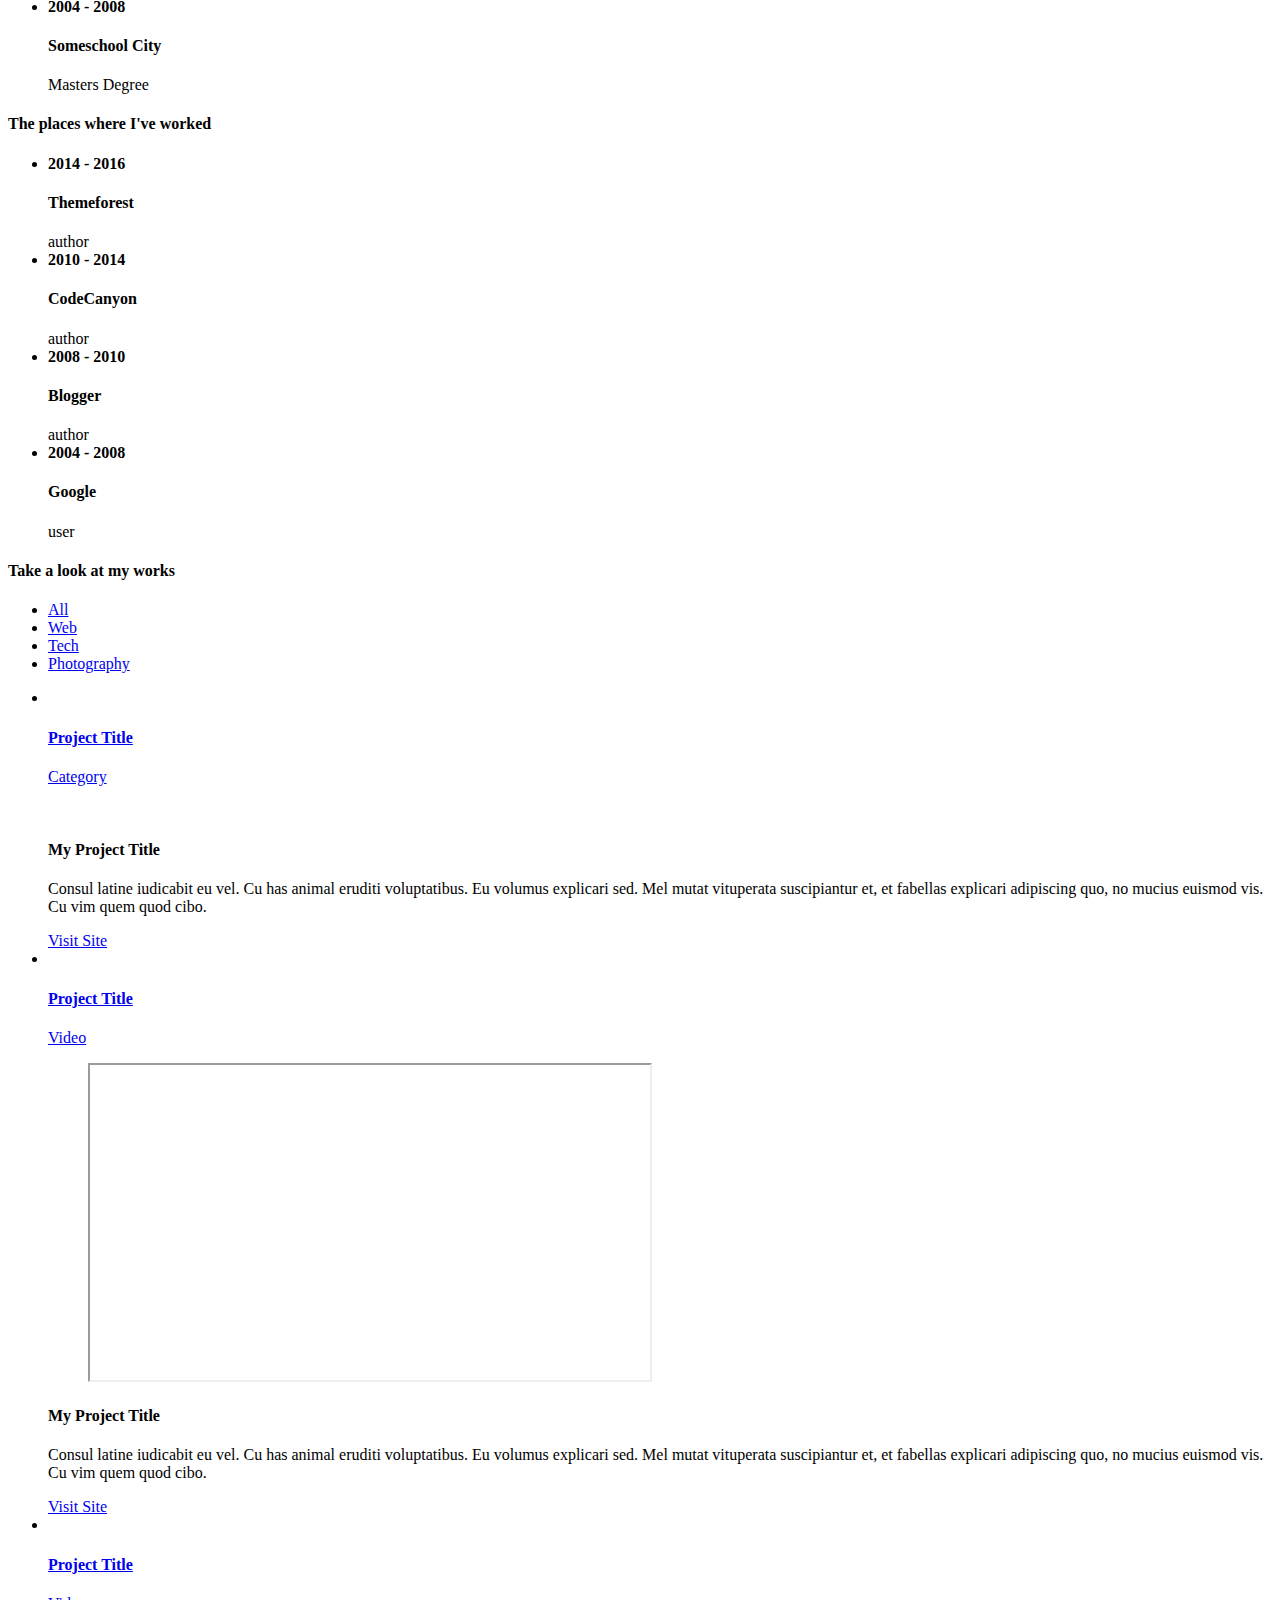
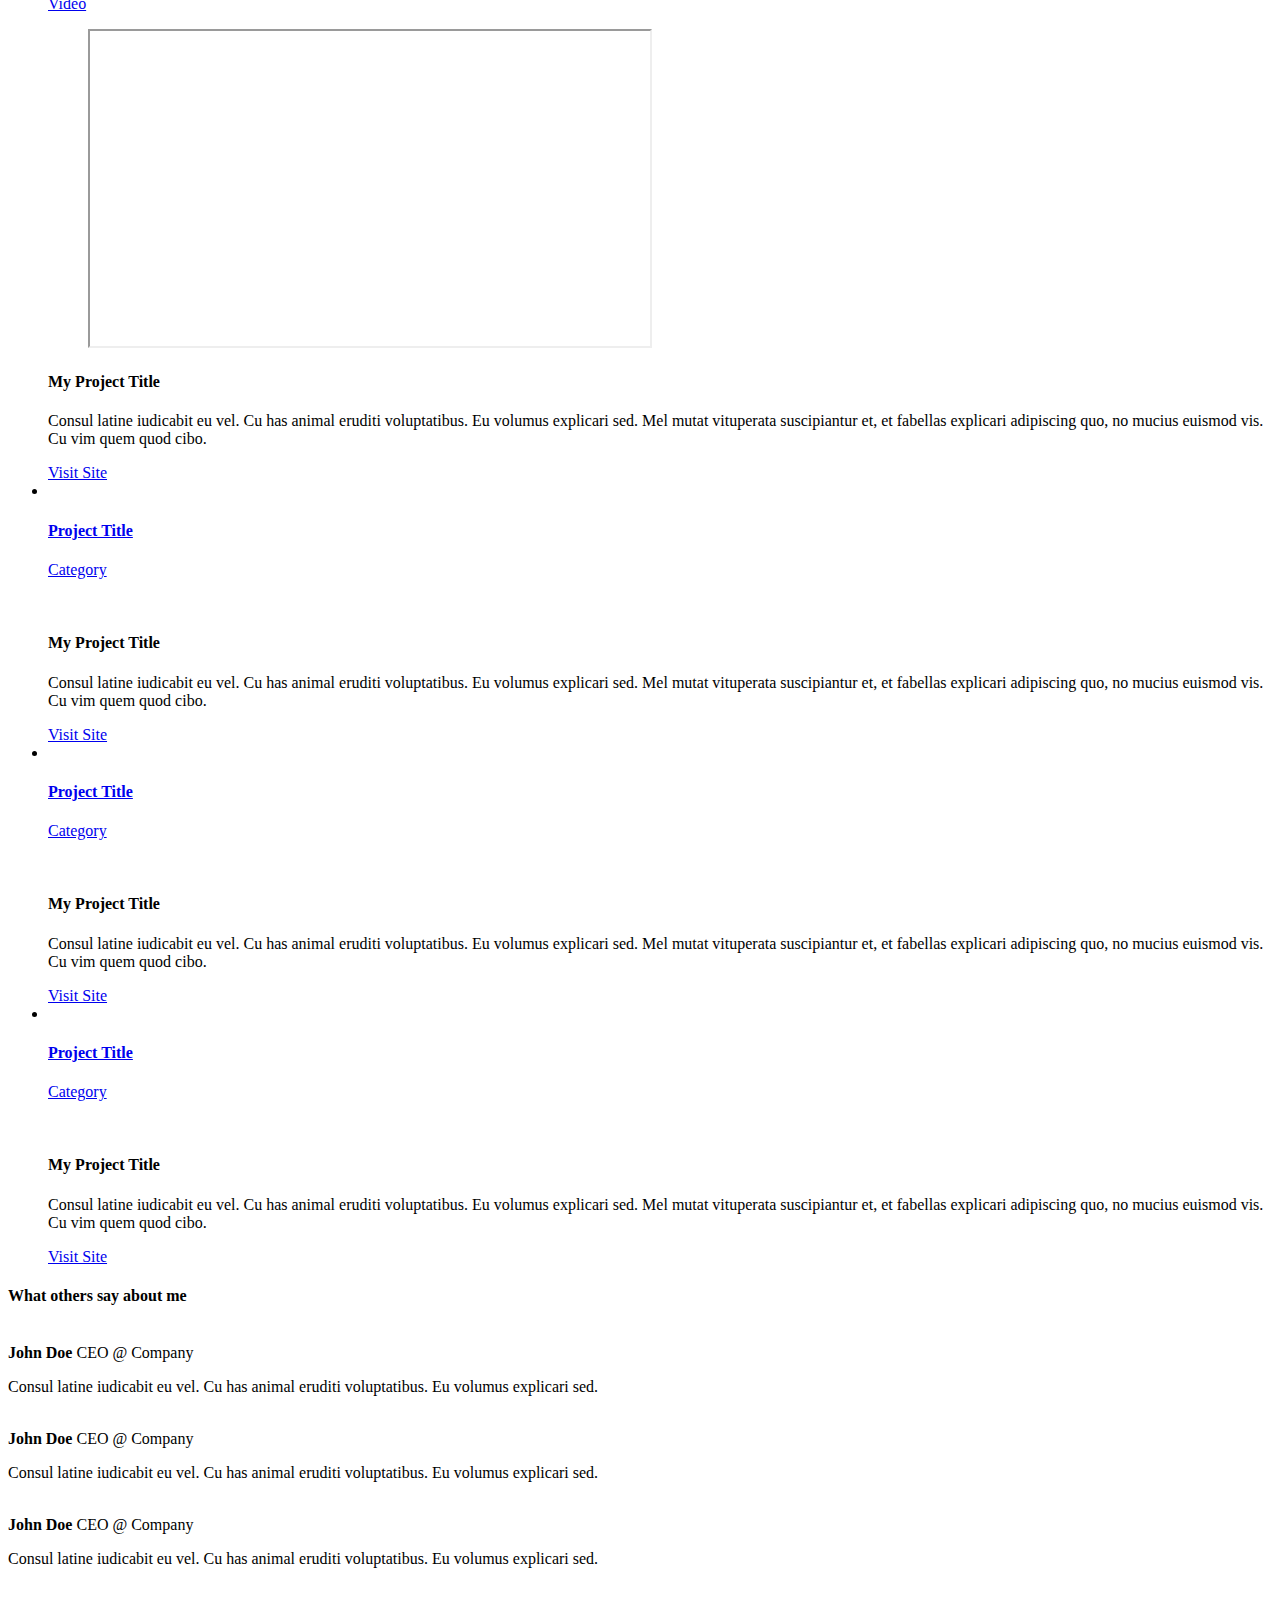
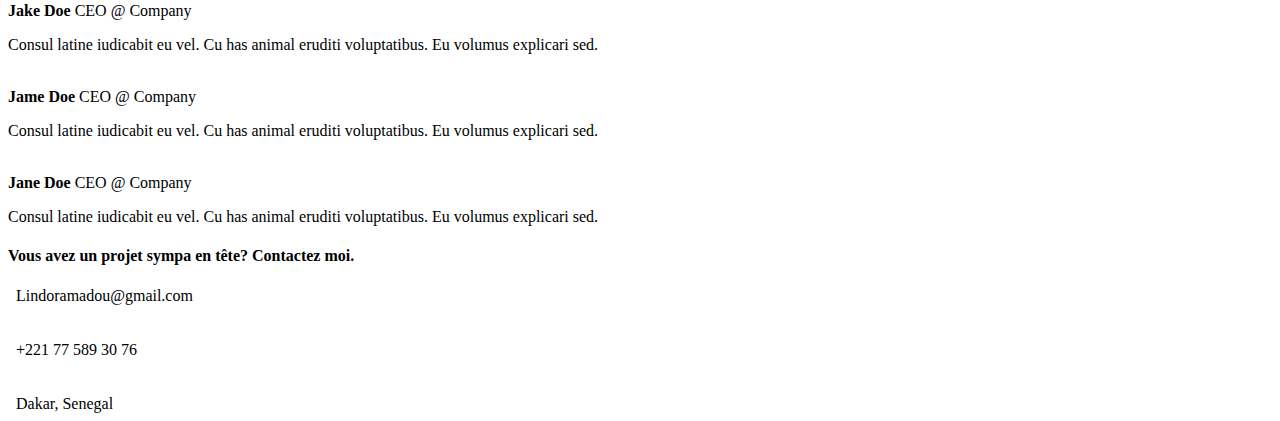
==== commit 4019a0c8: "jqkukhdghfdsffsdfhidffffsaqfhifddk" ====
--- a/index.html
+++ b/index.html
@@ -1142,59 +1142,46 @@
 						<h4 class='pre' >Vous avez un projet sympa en tête? Contactez moi.</h4>
 						
 						<div class='row' >
-							<div class='col-sm-4 col-xs-6' ></div>
-
-							<div class='col-sm-4 col-xs-6' >
+
+							
 								
 								<div class='contact-info' >
 									
-									<i class='icon-basic-mail' ></i>
-									
-									<p style="align-items: center;">
-										Lindoramadou@gmail.com<br>
-									</p>
-									
-								</div>
-								
-							</div>
-							<div class='col-sm-4 col-xs-6' ></div>
-						</div>
+									<i class='icon-basic-mail' ></i>  &nbsp;  Lindoramadou@gmail.com
+									
+								
+									
+								</div>
+								
+							</div>
+						</div><br><br>
 
 							
 						<div class='row' >
 
-							<div class='col-sm-4 col-xs-6' >
-								
-								<div class='contact-info' >
-									
-									<i class='icon-basic-geolocalize-01' ></i>
-									
-									<p>
-										Dakar,<br>
-										Sénégal
-									</p>
-									
-								</div>
-								
-							</div>
-						</div>
+							<div class='contact-info' >
+									
+								<i class='icon-basic-smartphone' ></i>  &nbsp;  +221 77 589 30 76
+								
+								
+								
+							</div>
+								
+								
+						</div><br><br>
 
 							
 						<div class='row' >
 
-							<div class='col-sm-4 col-xs-12' >
-								
-								<div class='contact-info' >
-									
-									<i class='icon-basic-smartphone' ></i>
-									
-									<p>
-										+221 77 589 30 76<br>
-									</p>
-									
-								</div>
-								
-							</div>
+								
+							<div class='contact-info' >
+									
+								<i class='icon-basic-geolocalize-01' ></i> &nbsp;  Dakar, Senegal
+								
+								
+								
+							</div>
+								
 							
 							
 							
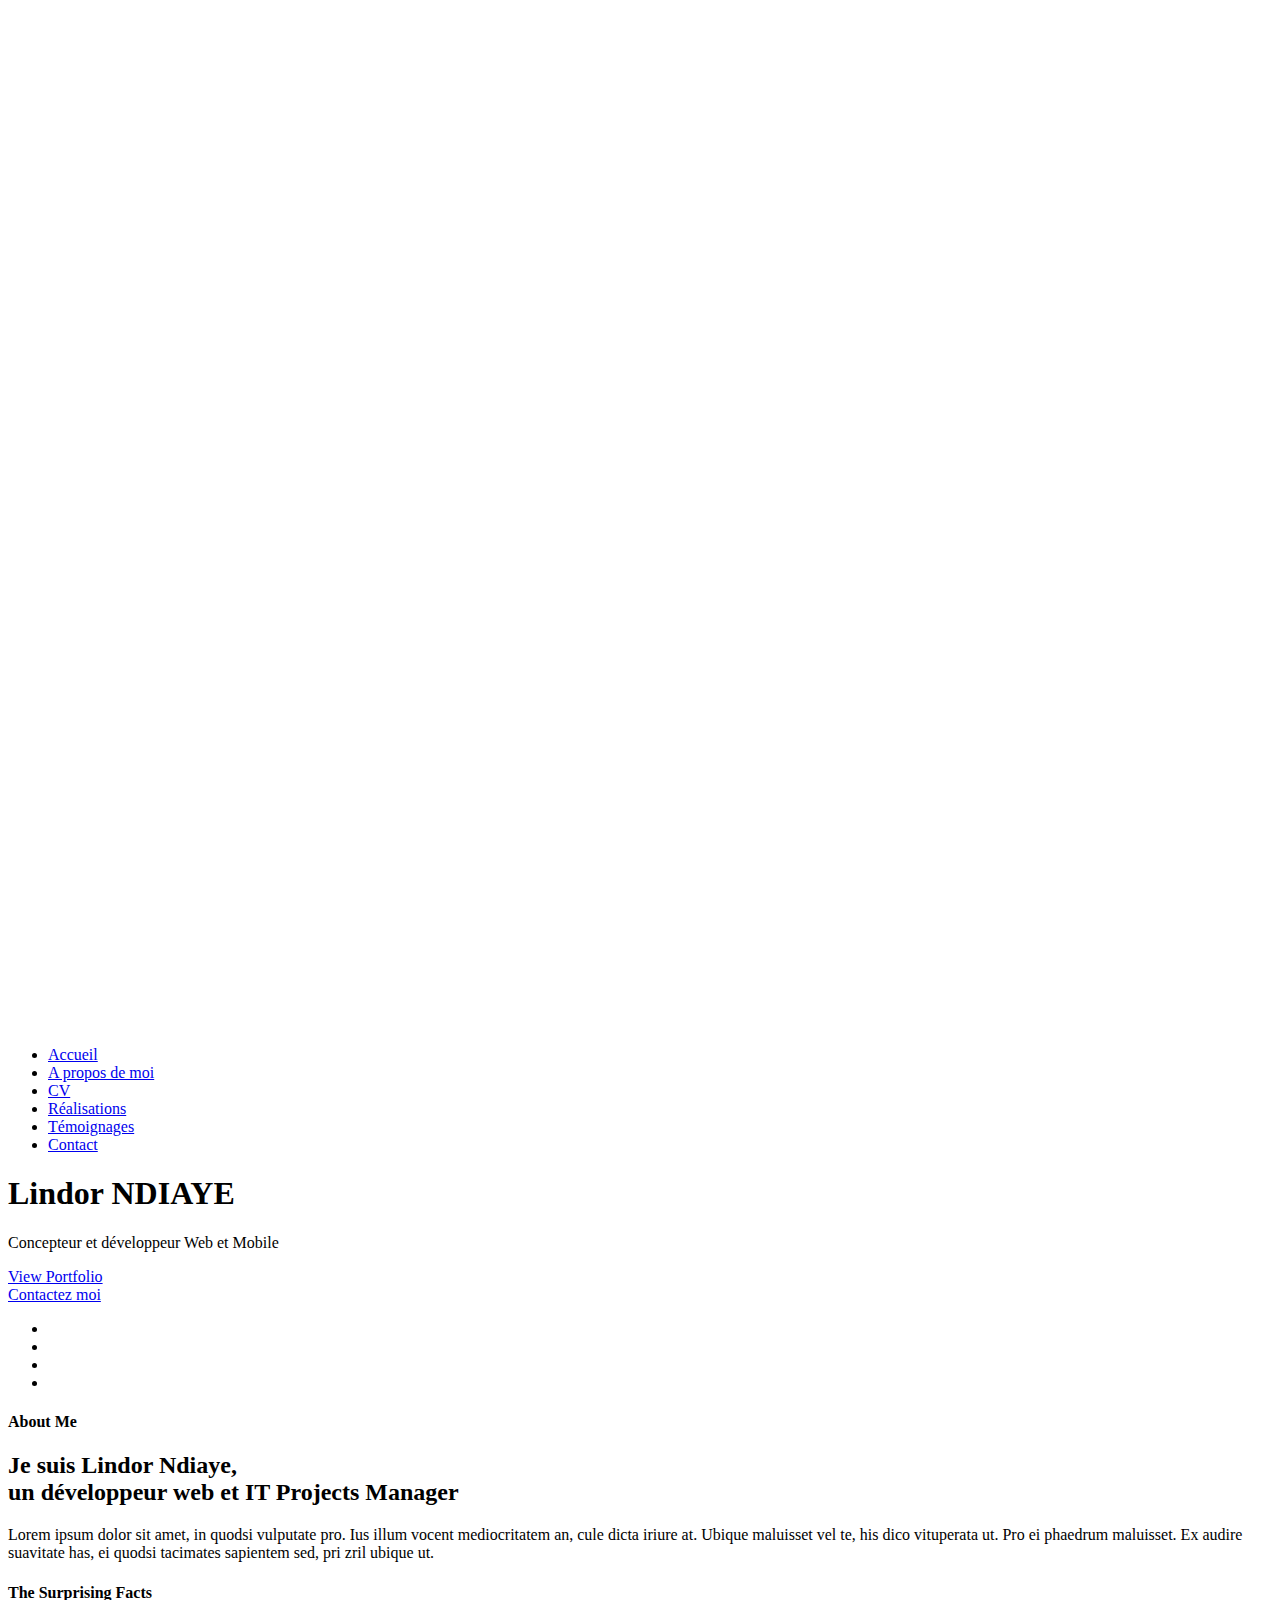
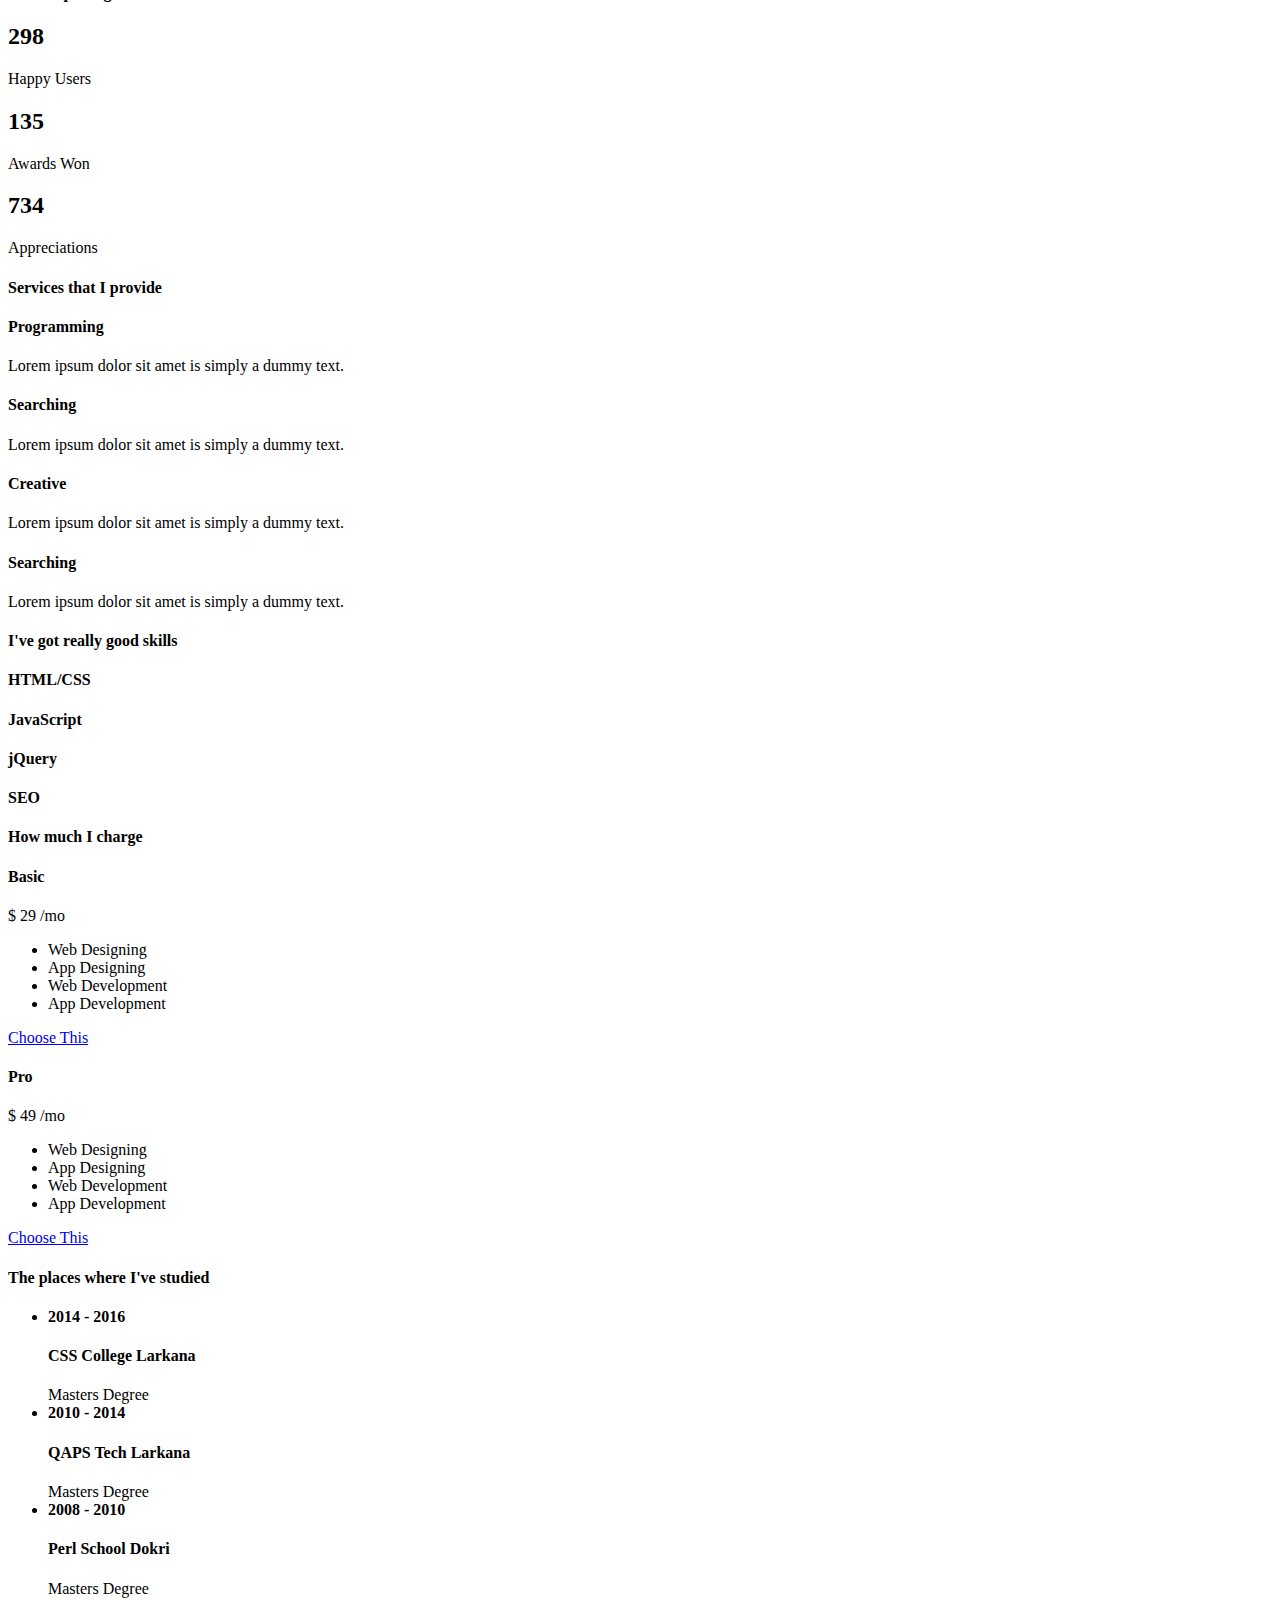
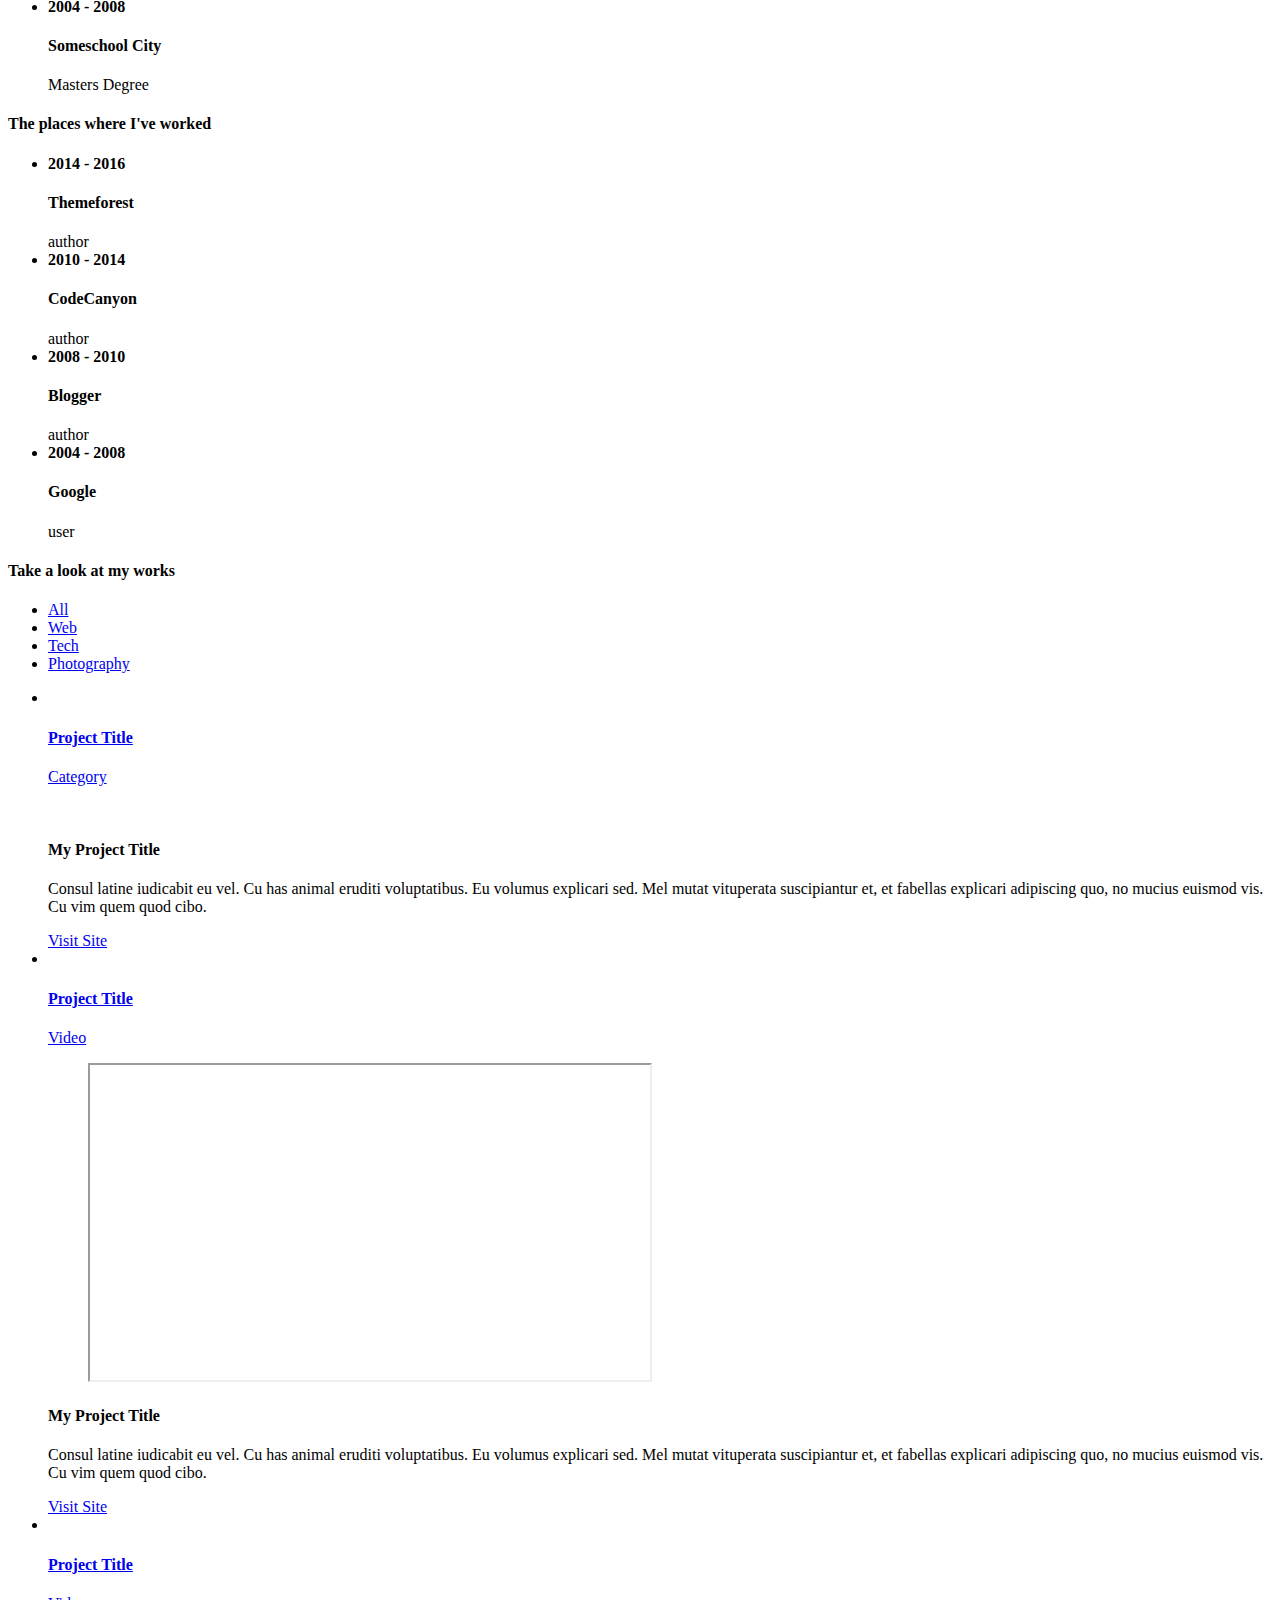
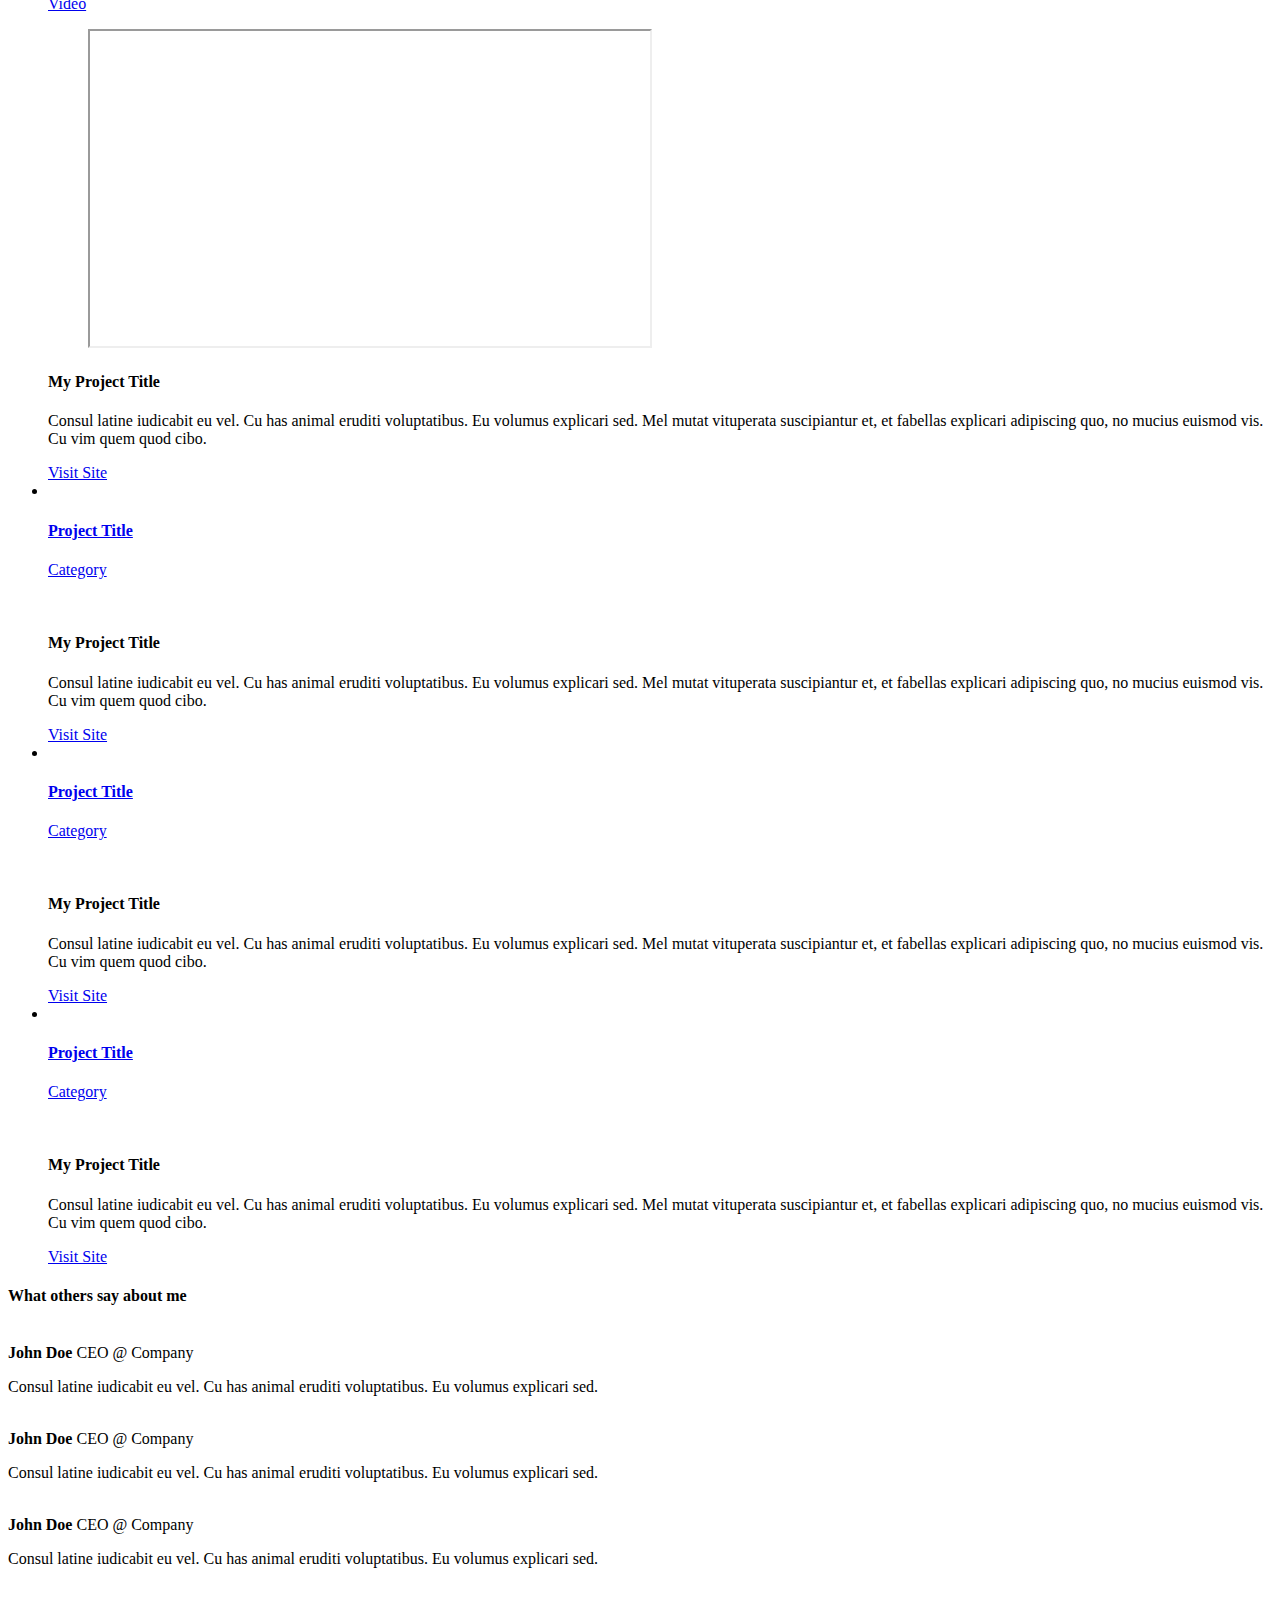
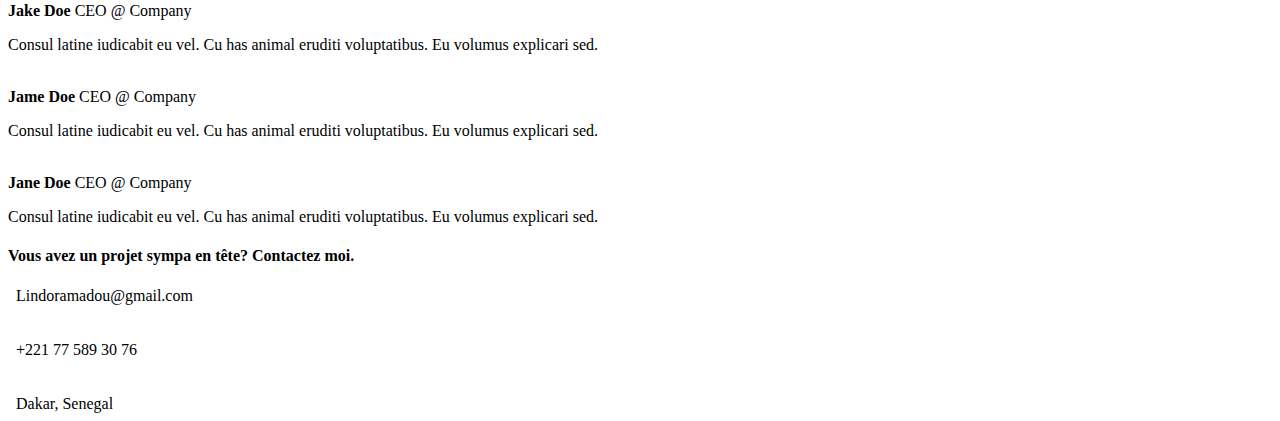
==== commit 38b318d2: "jqkukhdghfdsffsdfhidffffsaqfhifddkfudjfdkfjksnjf" ====
--- a/index.html
+++ b/index.html
@@ -177,9 +177,8 @@
 							<h4 class='pre' >About Me</h4>
 							
 							<h2>
-								I'm James Myers,<br>
-								A web designer & developer from earth
-							</h2> 
+								Je suis Lindor Ndiaye,<br>
+								un développeur web et IT Projects Manager							</h2> 
 							
 							
 							<p>
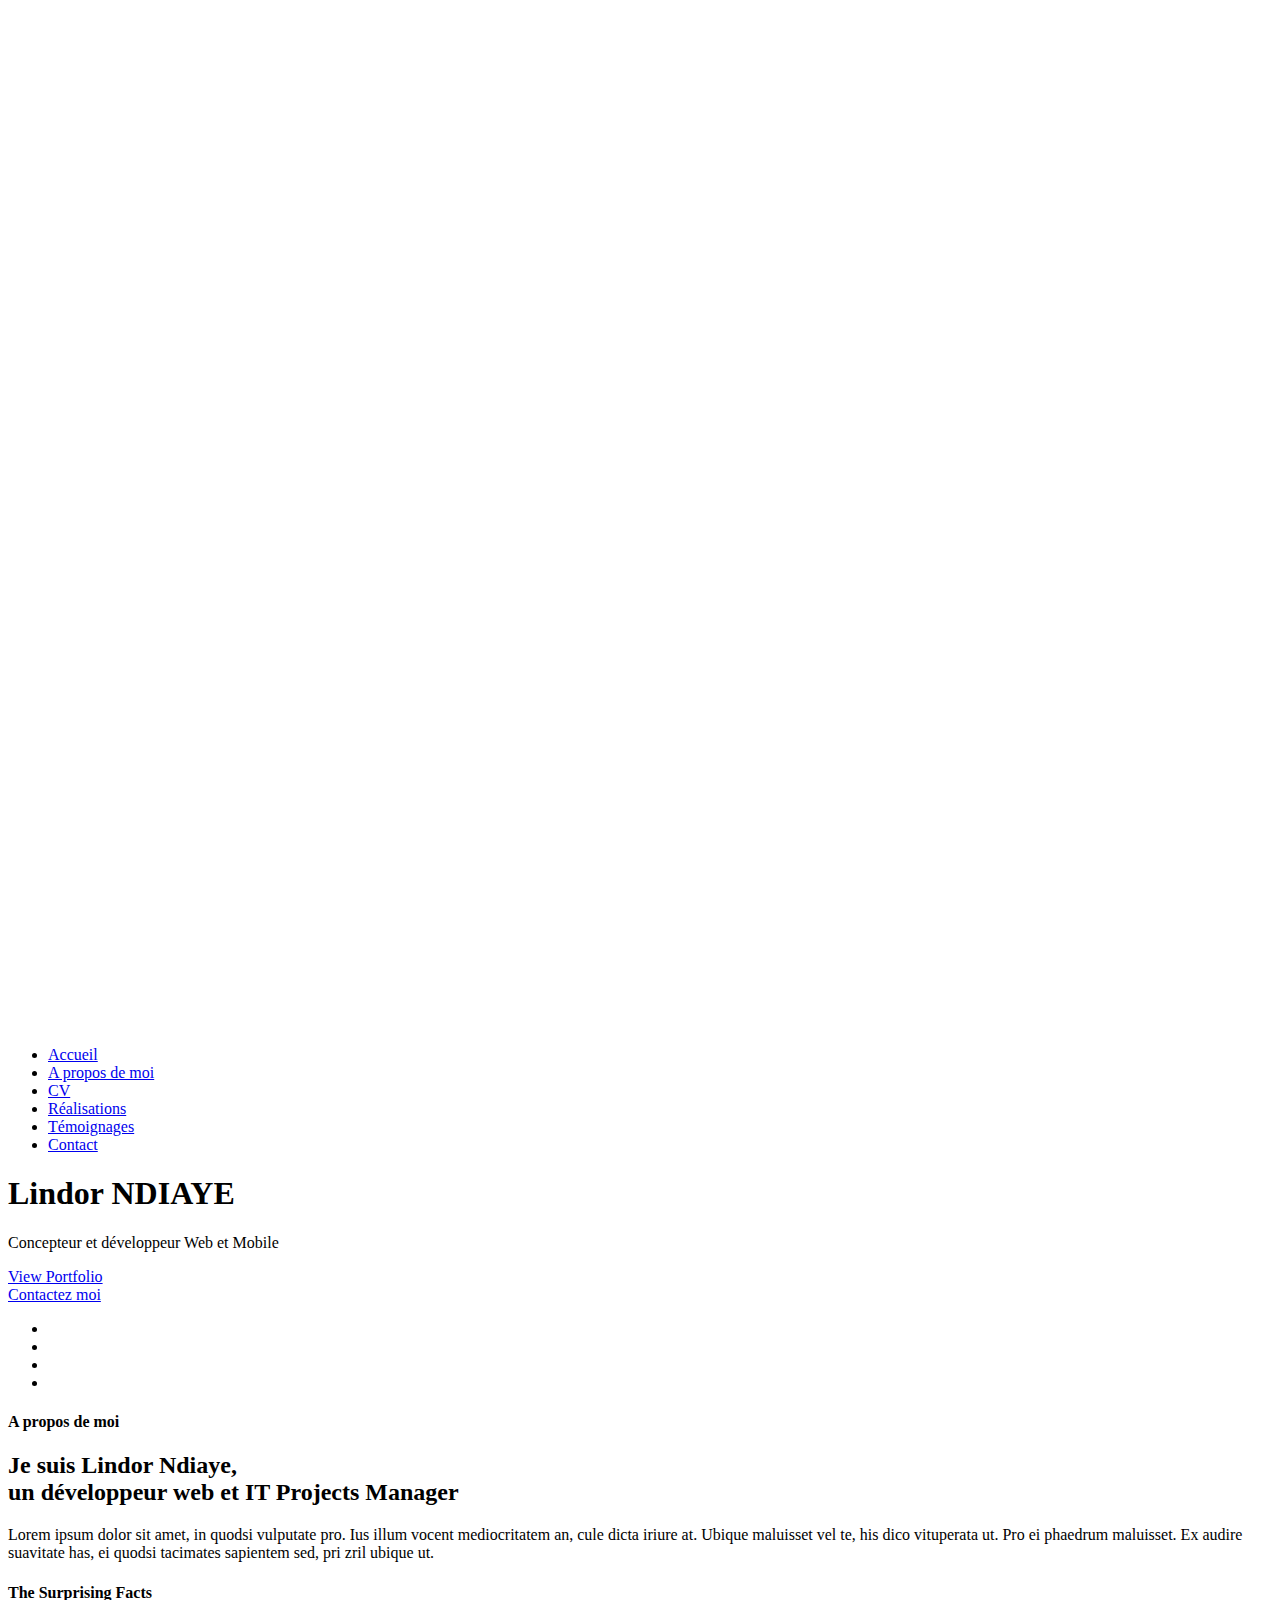
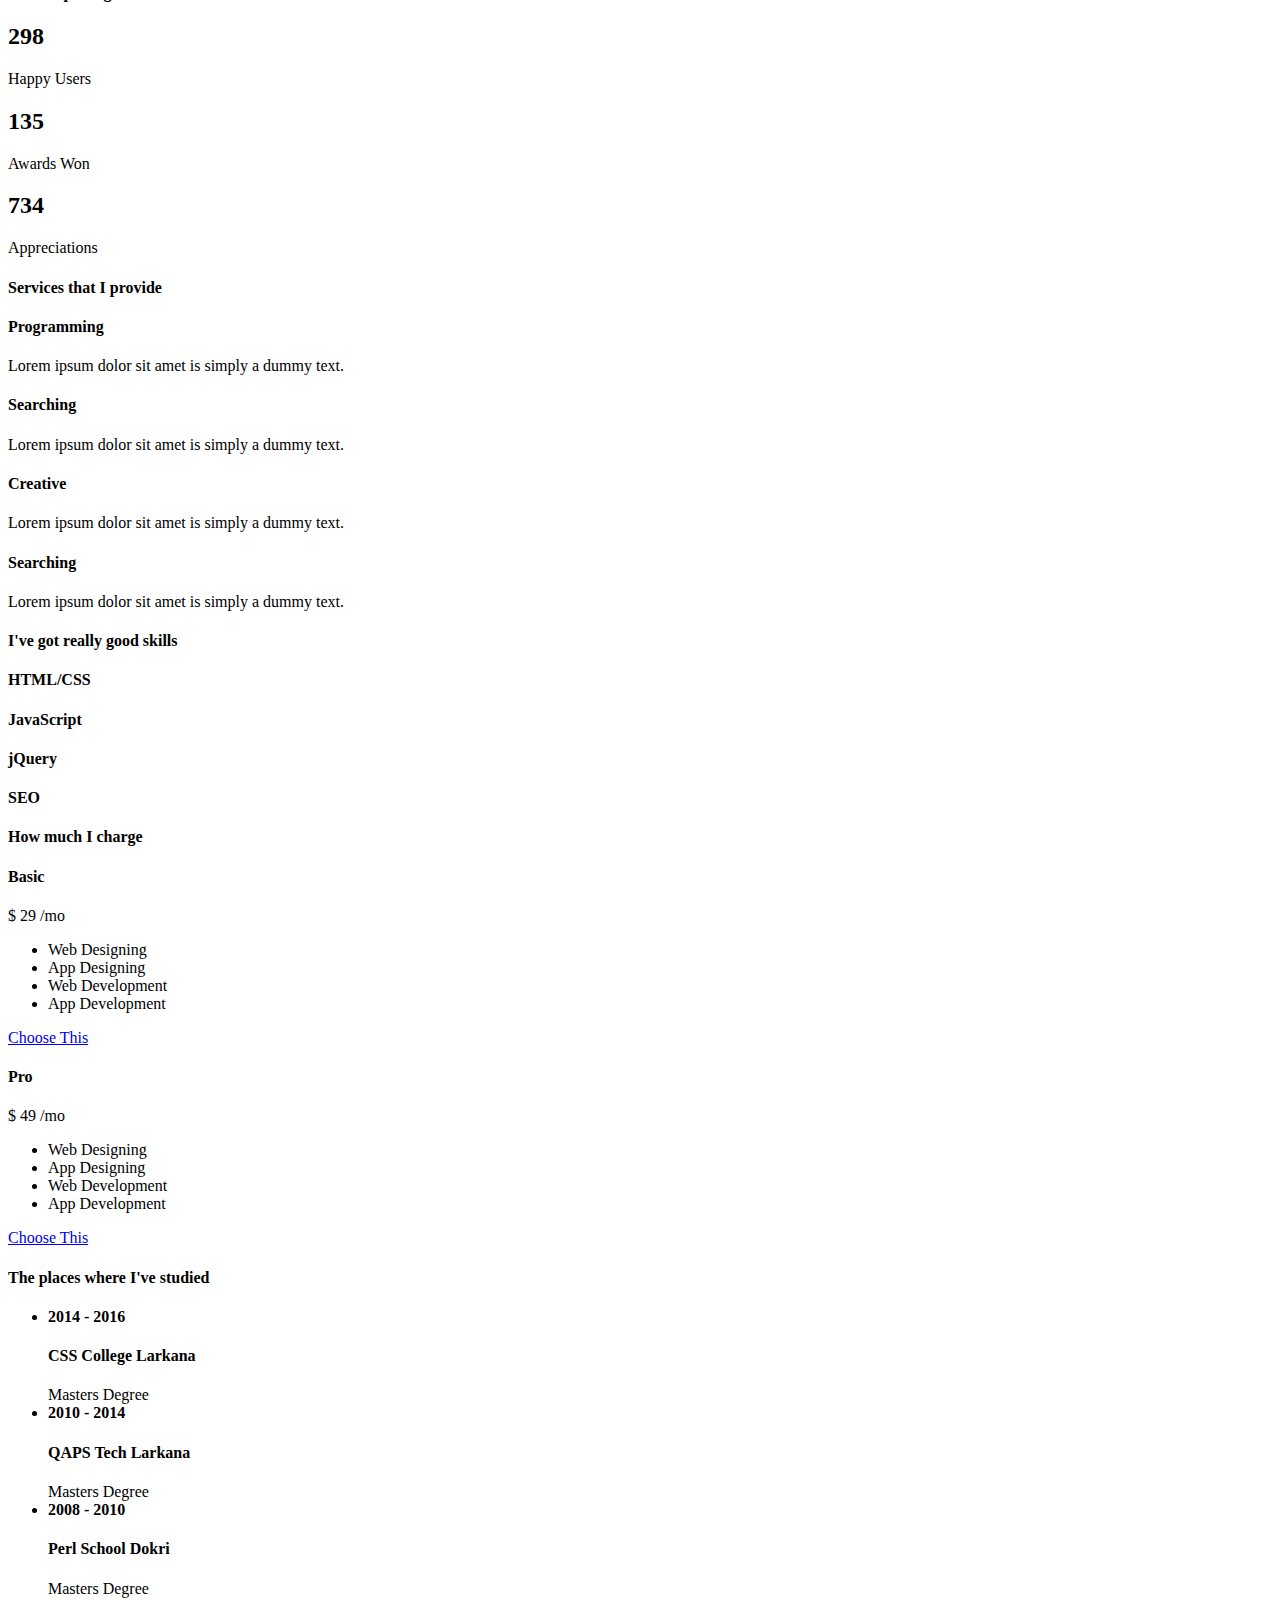
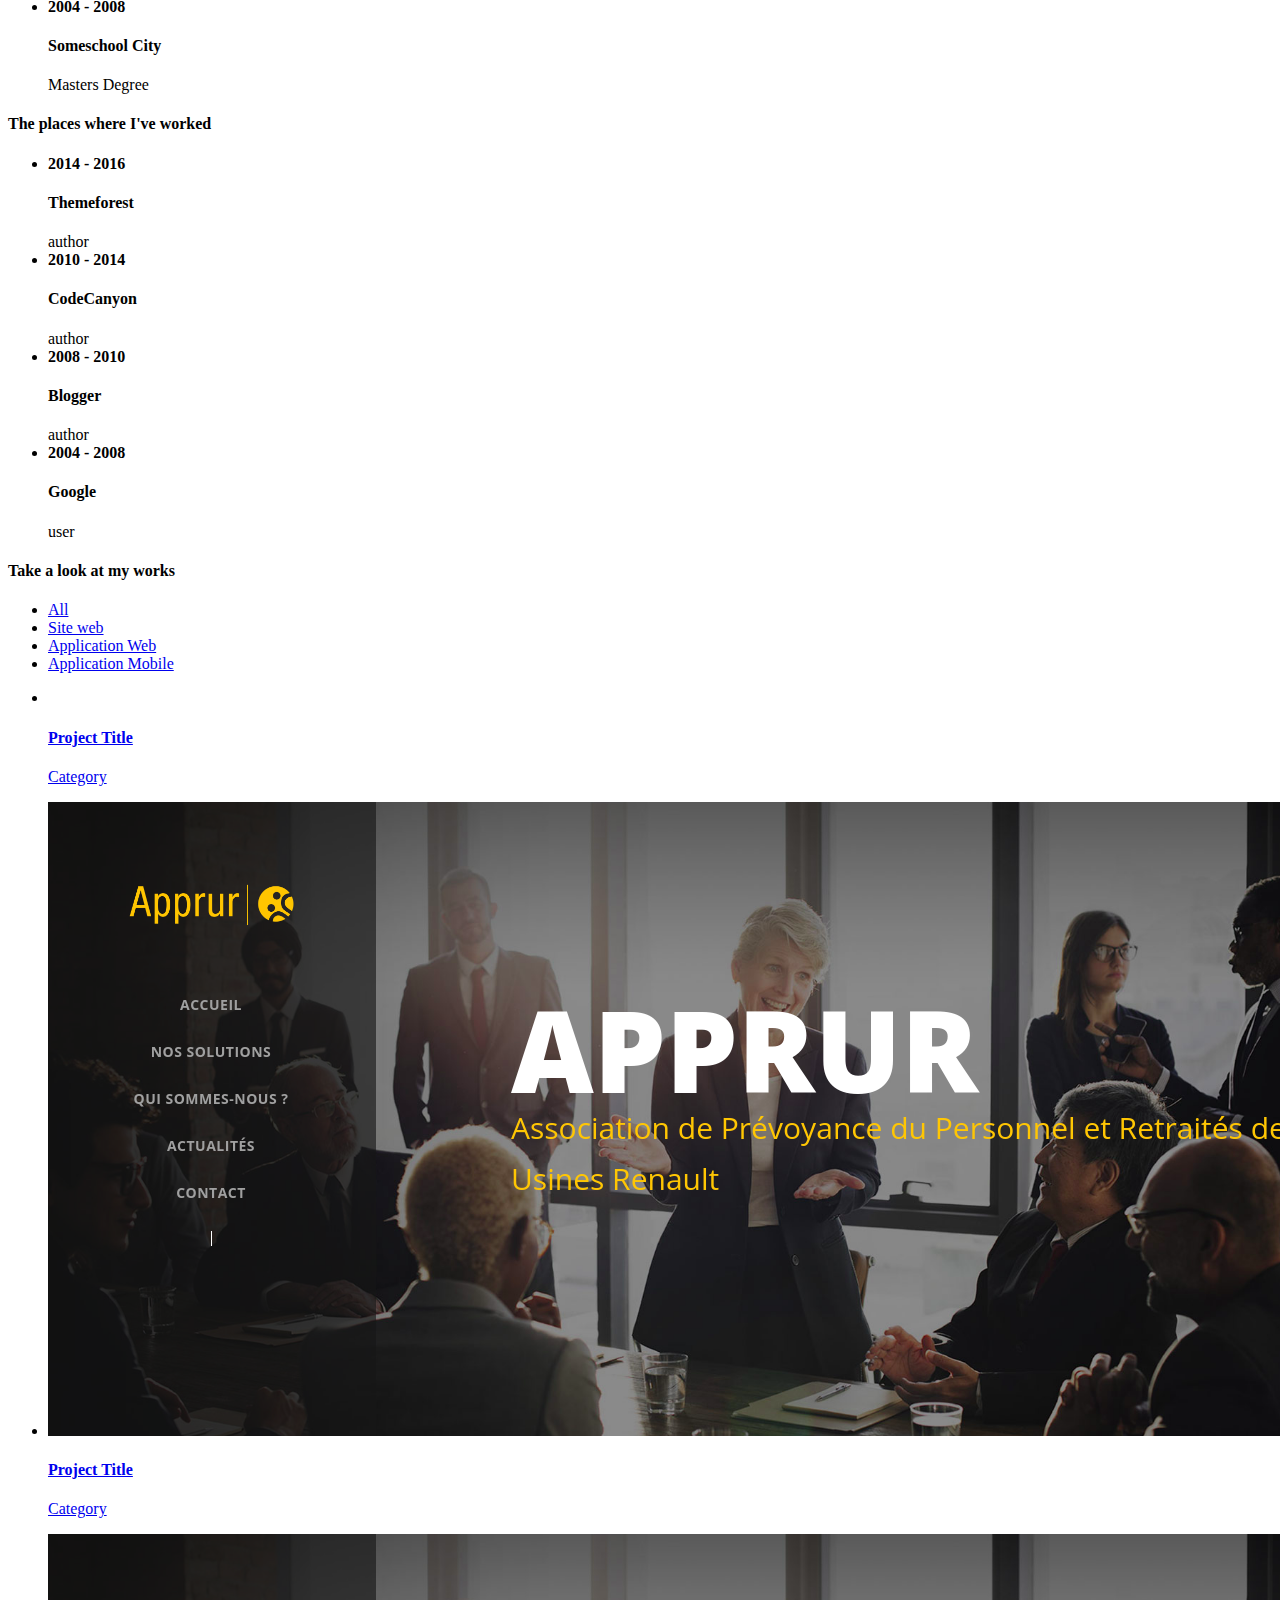
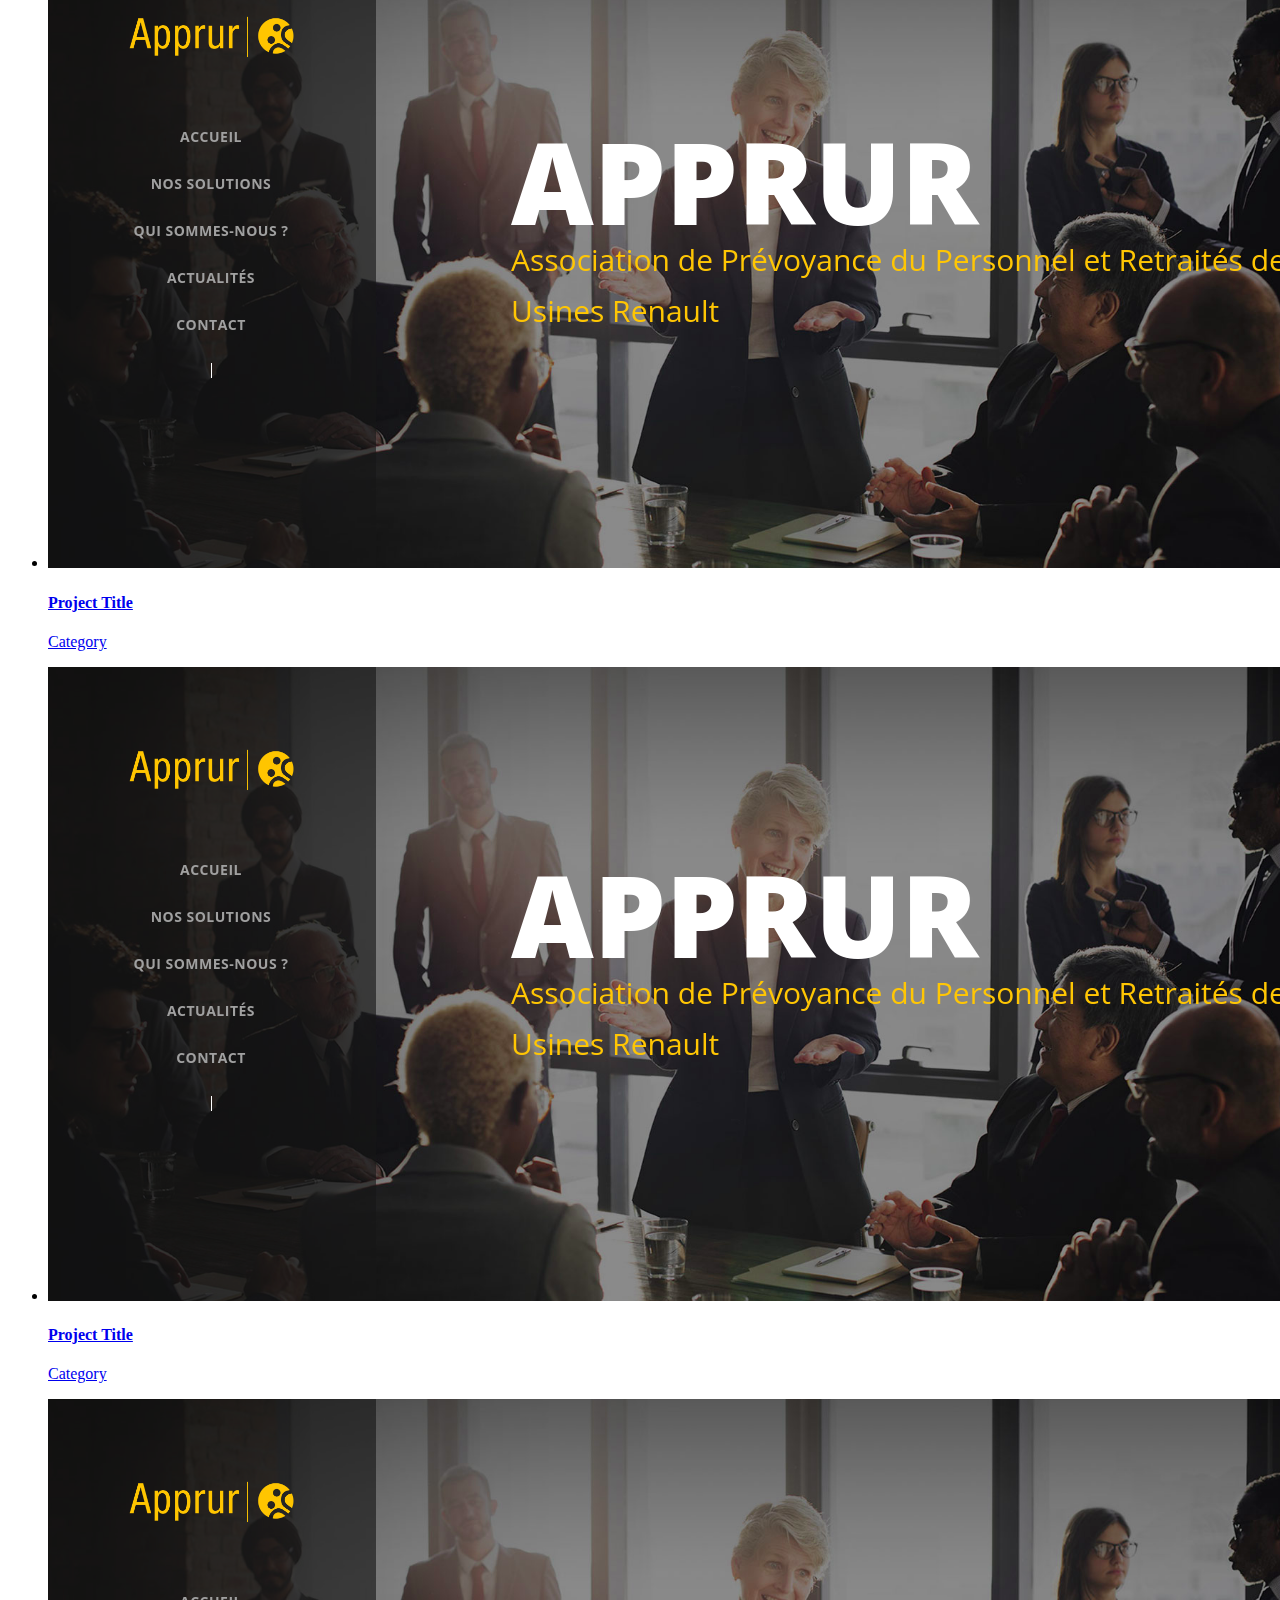
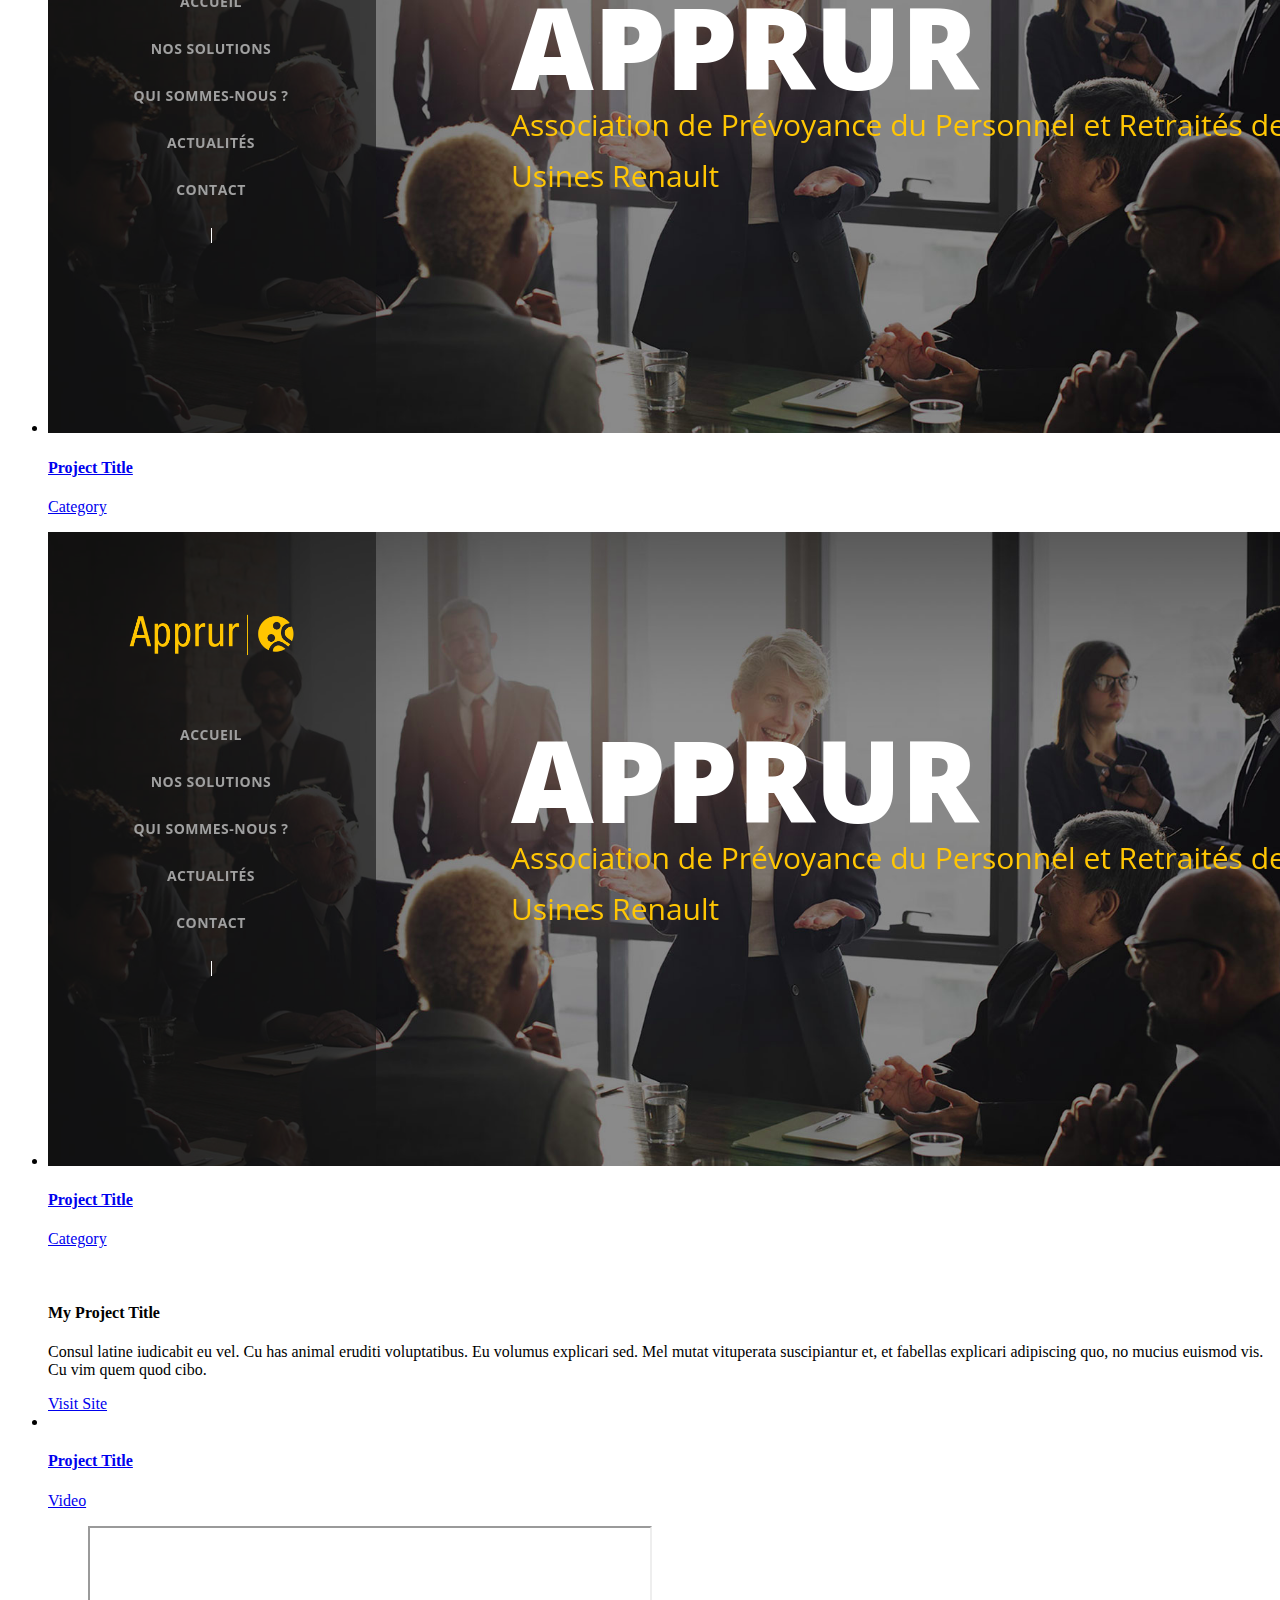
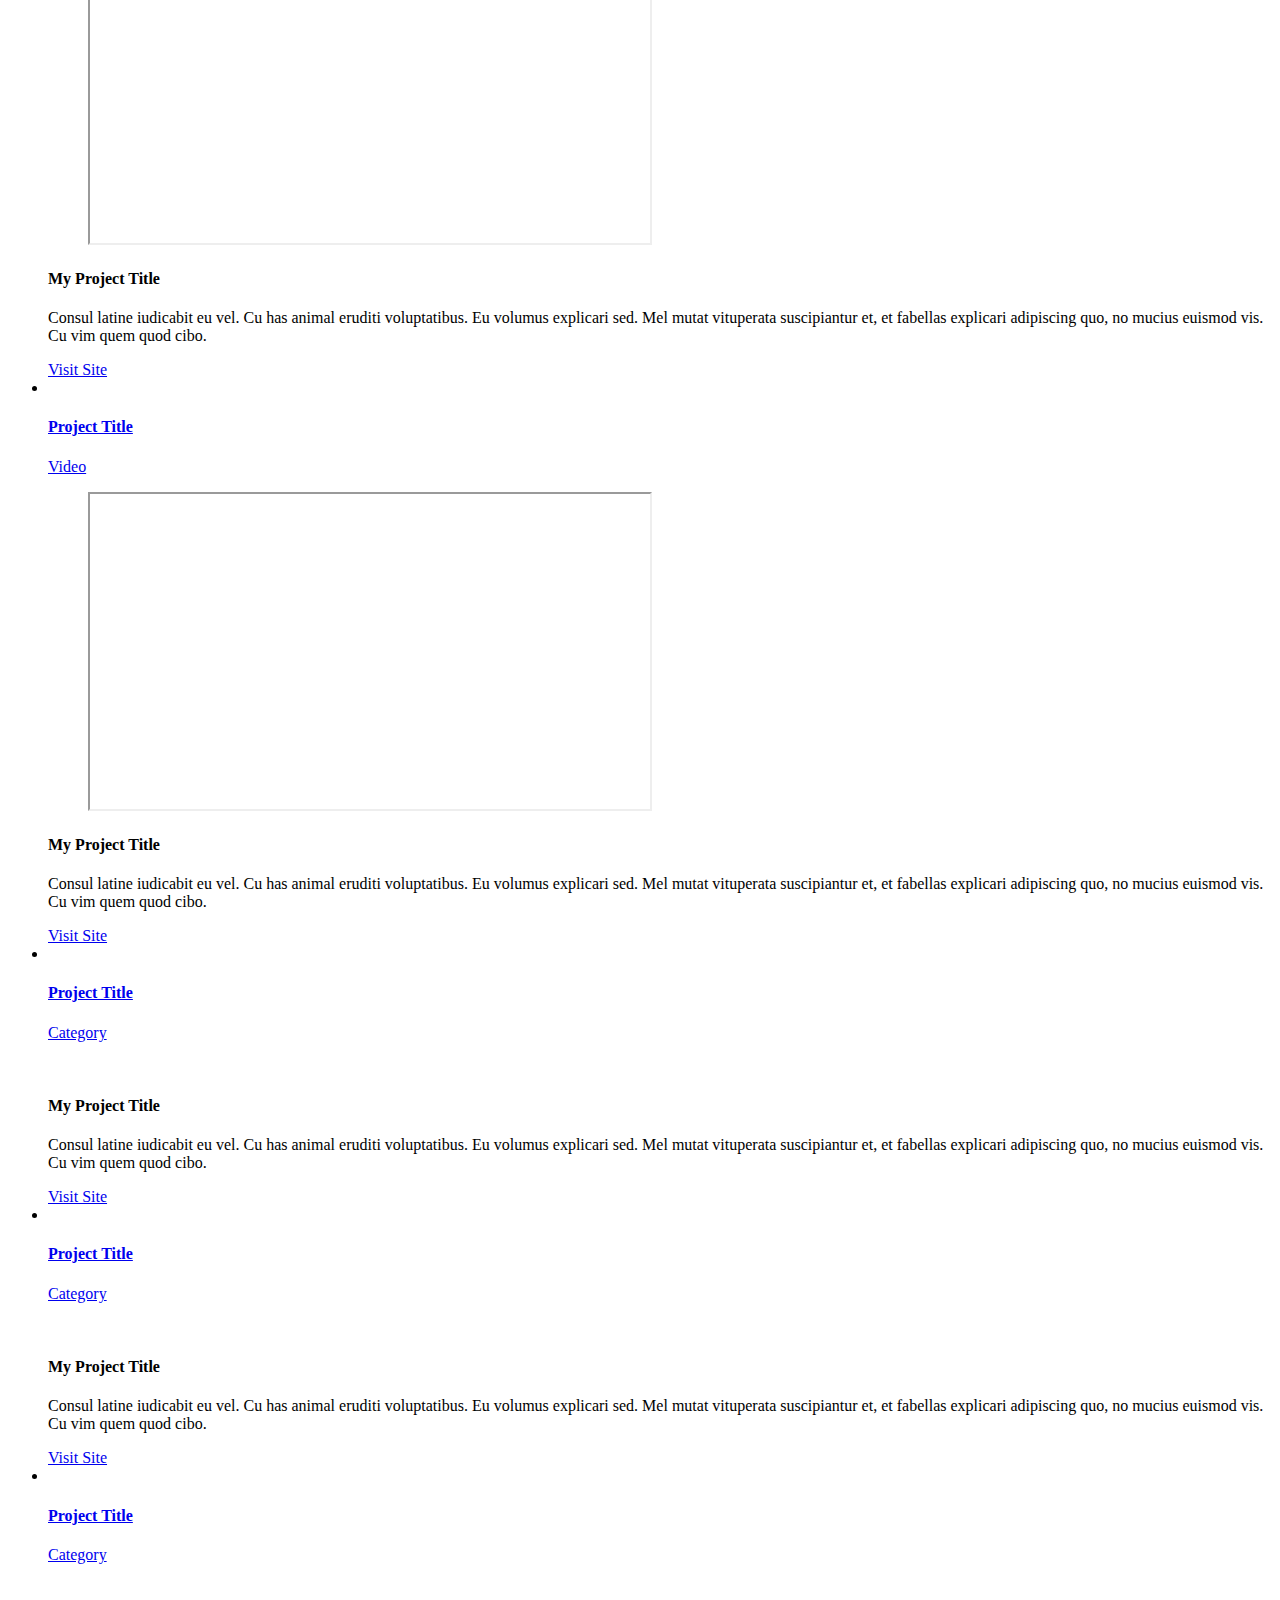
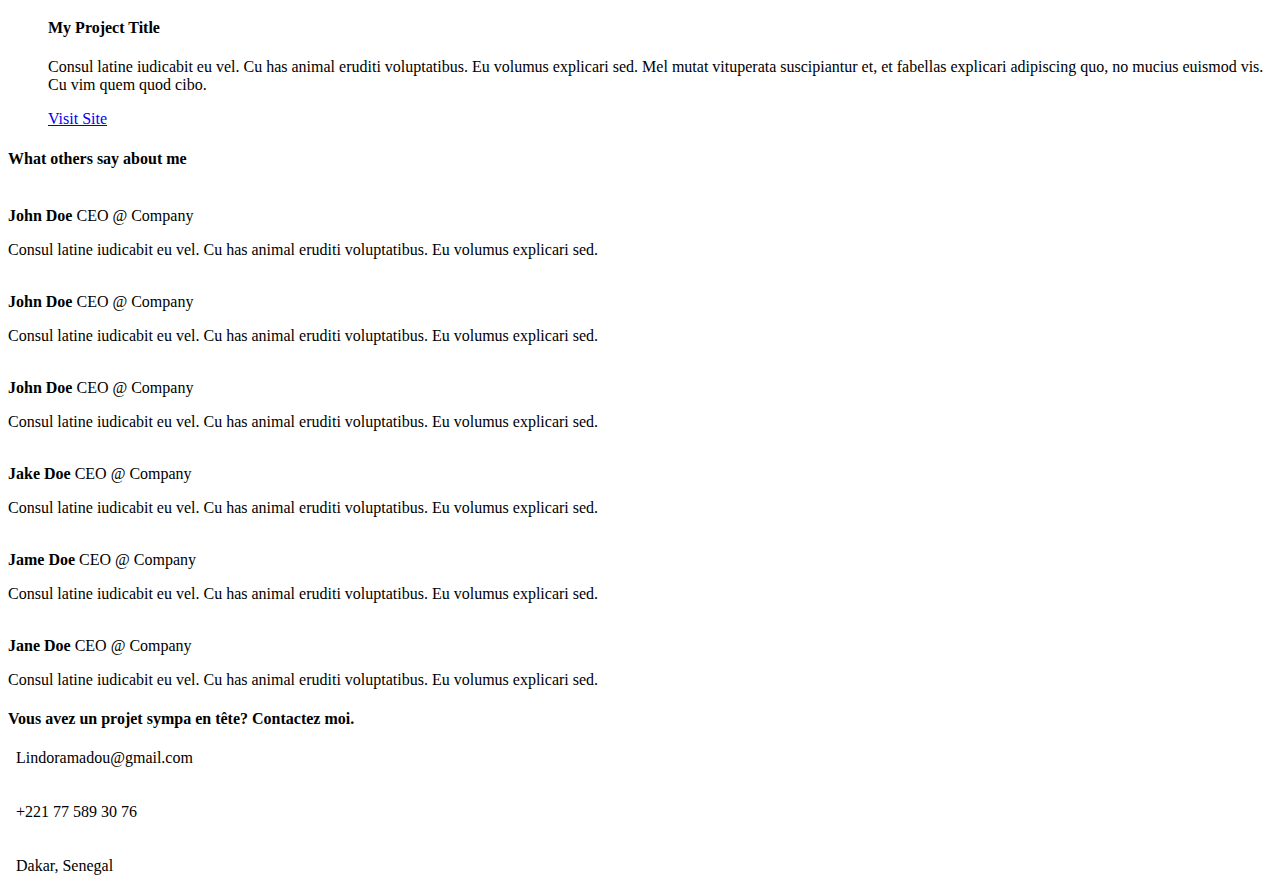
==== commit 1d33f849: "salam" ====
--- a/index.html
+++ b/index.html
@@ -174,7 +174,7 @@
 					
 						<div class='about-text' >
 							
-							<h4 class='pre' >About Me</h4>
+							<h4 class='pre' >A propos de moi</h4>
 							
 							<h2>
 								Je suis Lindor Ndiaye,<br>
@@ -703,15 +703,15 @@
 							</li>
 							
 							<li>
-								<a data-group='web' href='index.html#' >Web</a>
+								<a data-group='web' href='index.html#' >Site web</a>
 							</li>
 							
 							<li>
-								<a data-group='tech' href='index.html#' >Tech</a>
+								<a data-group='tech' href='index.html#' >Application Web</a>
 							</li>
 							
 							<li>
-								<a data-group='photography' href='index.html#' >Photography</a>
+								<a data-group='photography' href='index.html#' >Application Mobile </a>
 							</li>
 							
 							
@@ -725,7 +725,7 @@
 									
 									<img src='img/portfolio/1.jpg' alt>
 									
-									<a href='index.html#popup-1' class='overlay has-popup' >
+									<a href='#popup-1' class='overlay has-popup' >
 										
 										<h4>Project Title</h4>
 										
@@ -734,6 +734,109 @@
 									</a>
 									
 								</div>
+
+
+
+
+
+
+
+
+
+
+
+								
+
+
+								<li data-groups='["web"]' >
+									<div class='inner' >
+										
+										<img src='img/portfolio/apprur.png' alt>
+										
+										<a href='#popup-1' class='overlay has-popup' >
+											
+											<h4>Project Title</h4>
+											
+											<p>Category</p>
+											
+										</a>
+										
+									</div>
+									<li data-groups='["web"]' >
+										<div class='inner' >
+											
+											<img src='img/portfolio/apprur.png' alt>
+											
+											<a href='#popup-1' class='overlay has-popup' >
+												
+												<h4>Project Title</h4>
+												
+												<p>Category</p>
+												
+											</a>
+											
+										</div>
+										<li data-groups='["web"]' >
+											<div class='inner' >
+												
+												<img src='img/portfolio/apprur.png' alt>
+												
+												<a href='#popup-1' class='overlay has-popup' >
+													
+													<h4>Project Title</h4>
+													
+													<p>Category</p>
+													
+												</a>
+												
+											</div>
+											<li data-groups='["web"]' >
+												<div class='inner' >
+													
+													<img src='img/portfolio/apprur.png' alt>
+													
+													<a href='#popup-1' class='overlay has-popup' >
+														
+														<h4>Project Title</h4>
+														
+														<p>Category</p>
+														
+													</a>
+													
+												</div>
+												<li data-groups='["web"]' >
+													<div class='inner' >
+														
+														<img src='img/portfolio/apprur.png' alt>
+														
+														<a href='#popup-1' class='overlay has-popup' >
+															
+															<h4>Project Title</h4>
+															
+															<p>Category</p>
+															
+														</a>
+														
+													</div>
+									
+
+
+
+
+
+
+
+
+
+
+
+
+
+
+
+
+
+
 								
 								<div id='popup-1' class='popup-box zoom-anim-dialog mfp-hide'>
 									
@@ -762,7 +865,7 @@
 									
 									<img src='img/portfolio/2.jpg' alt>
 									
-									<a href='index.html#popup-2' class='overlay has-popup' >
+									<a href='#popup-2' class='overlay has-popup' >
 										
 										<h4>Project Title</h4>
 										
@@ -800,7 +903,7 @@
 									
 									<img src='img/portfolio/3.jpg' alt>
 									
-									<a href='index.html#popup-3' class='overlay has-popup' >
+									<a href='#popup-3' class='overlay has-popup' >
 										
 										<h4>Project Title</h4>
 										
@@ -837,7 +940,7 @@
 									
 									<img src='img/portfolio/4.jpg' alt>
 									
-									<a href='index.html#popup-4' class='overlay has-popup' >
+									<a href='#popup-4' class='overlay has-popup' >
 										
 										<h4>Project Title</h4>
 										
@@ -876,7 +979,7 @@
 									
 									<img src='img/portfolio/5.jpg' alt>
 									
-									<a href='index.html#popup-5' class='overlay has-popup' >
+									<a href='#popup-5' class='overlay has-popup' >
 										
 										<h4>Project Title</h4>
 										
@@ -915,7 +1018,7 @@
 									
 									<img src='img/portfolio/6.jpg' alt>
 									
-									<a href='index.html#popup-6' class='overlay has-popup' >
+									<a href='#popup-6' class='overlay has-popup' >
 										
 										<h4>Project Title</h4>
 										
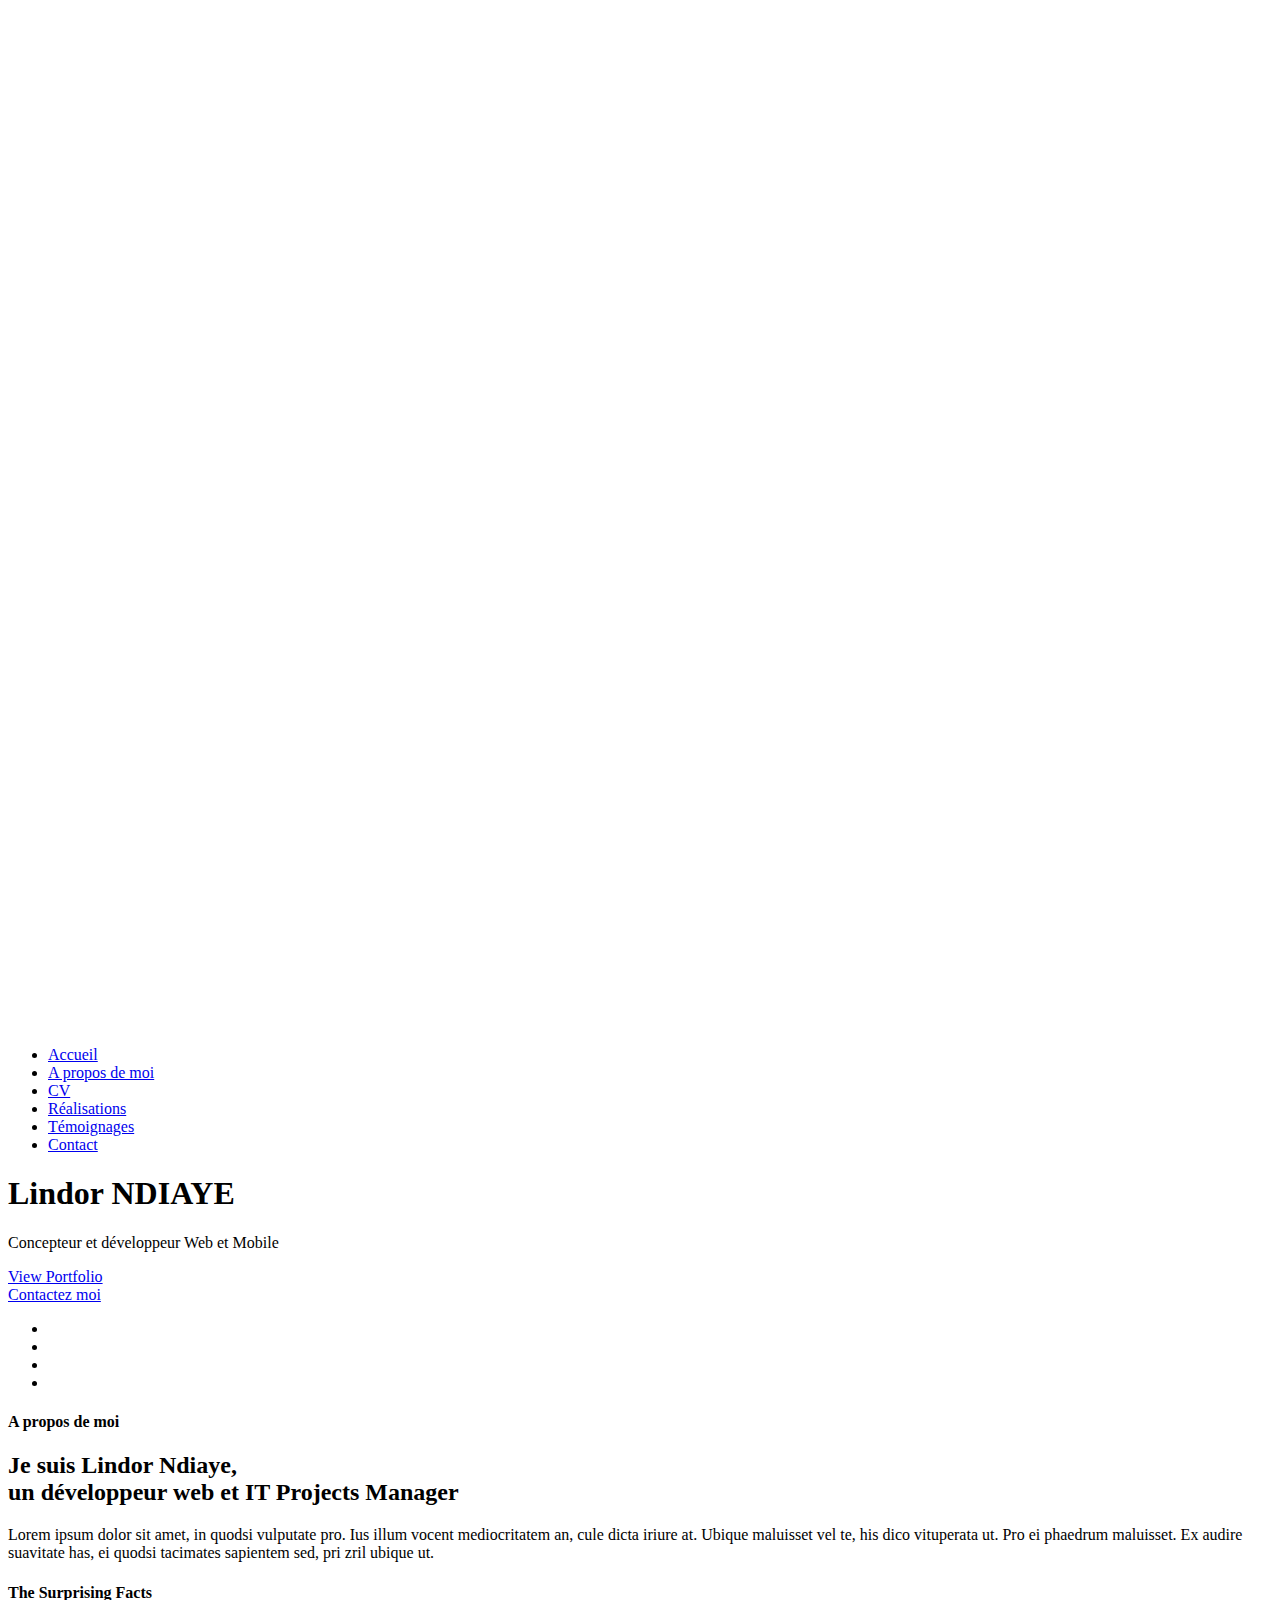
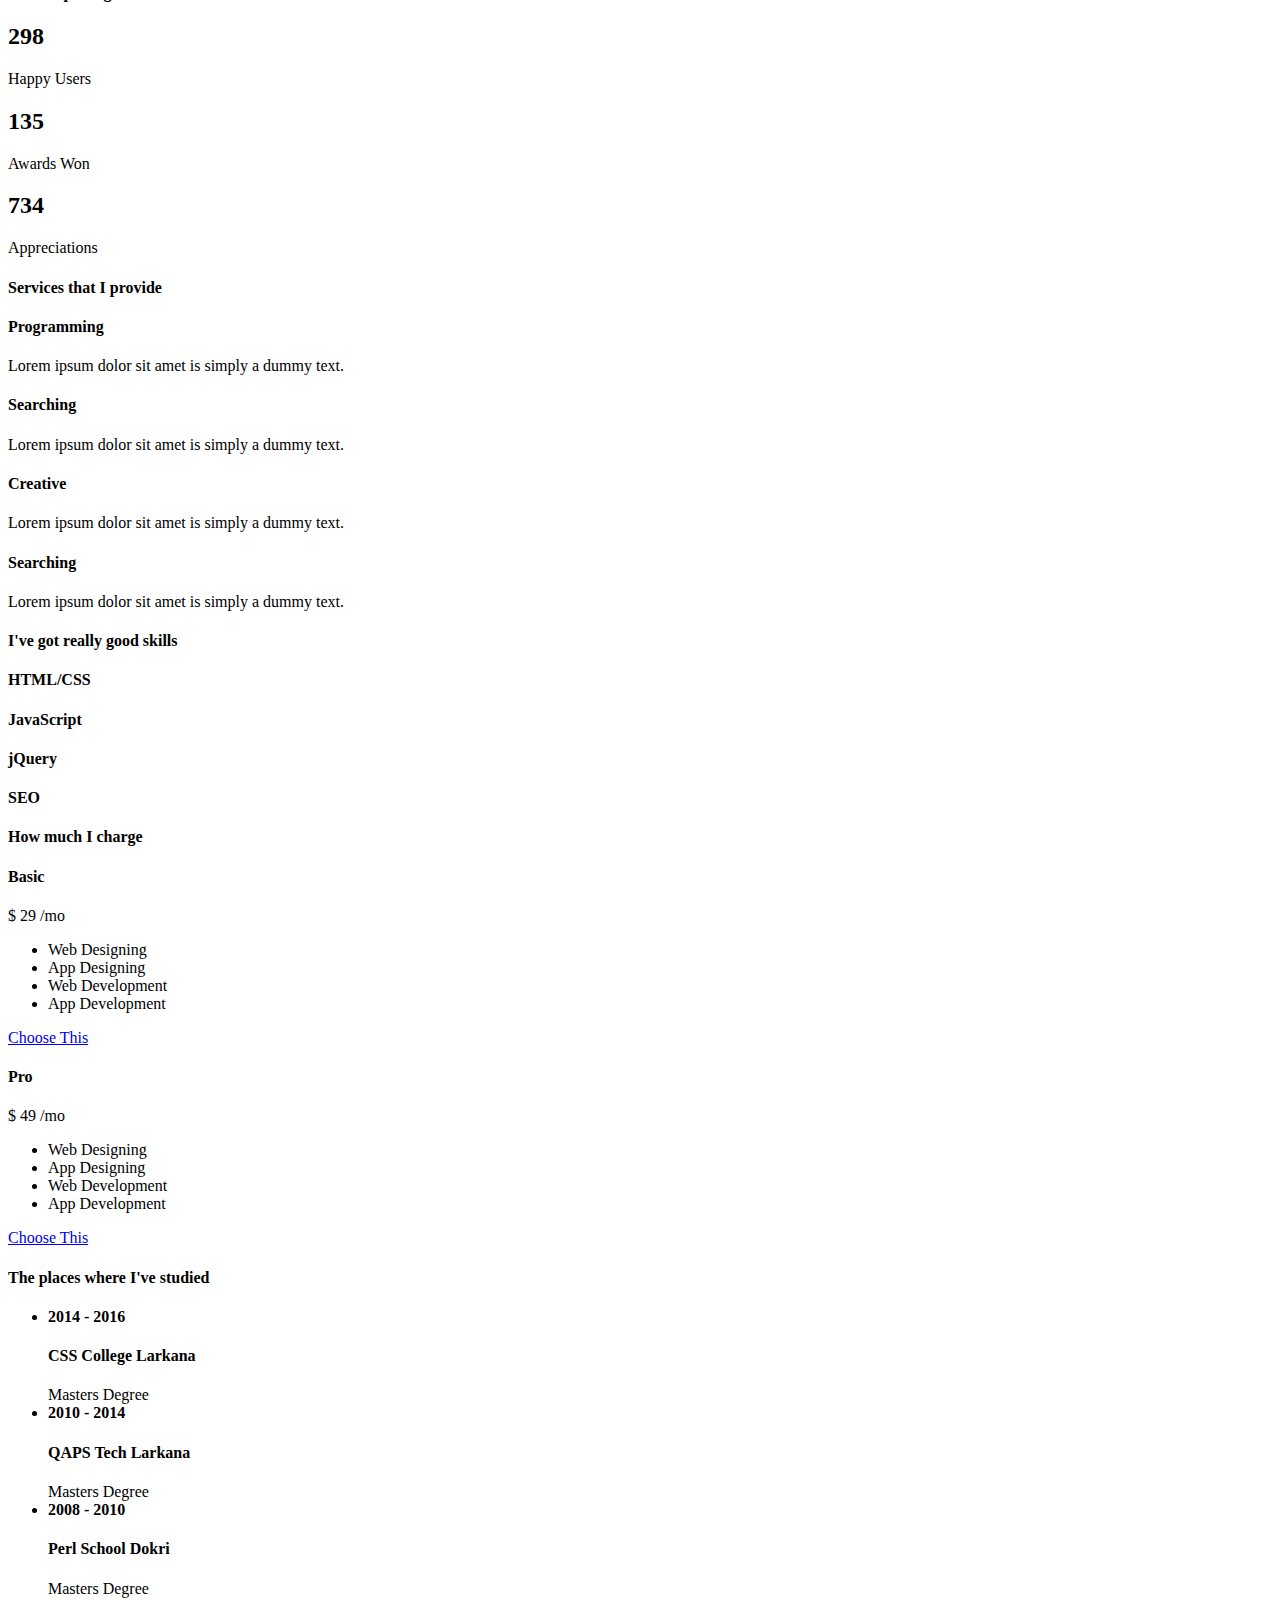
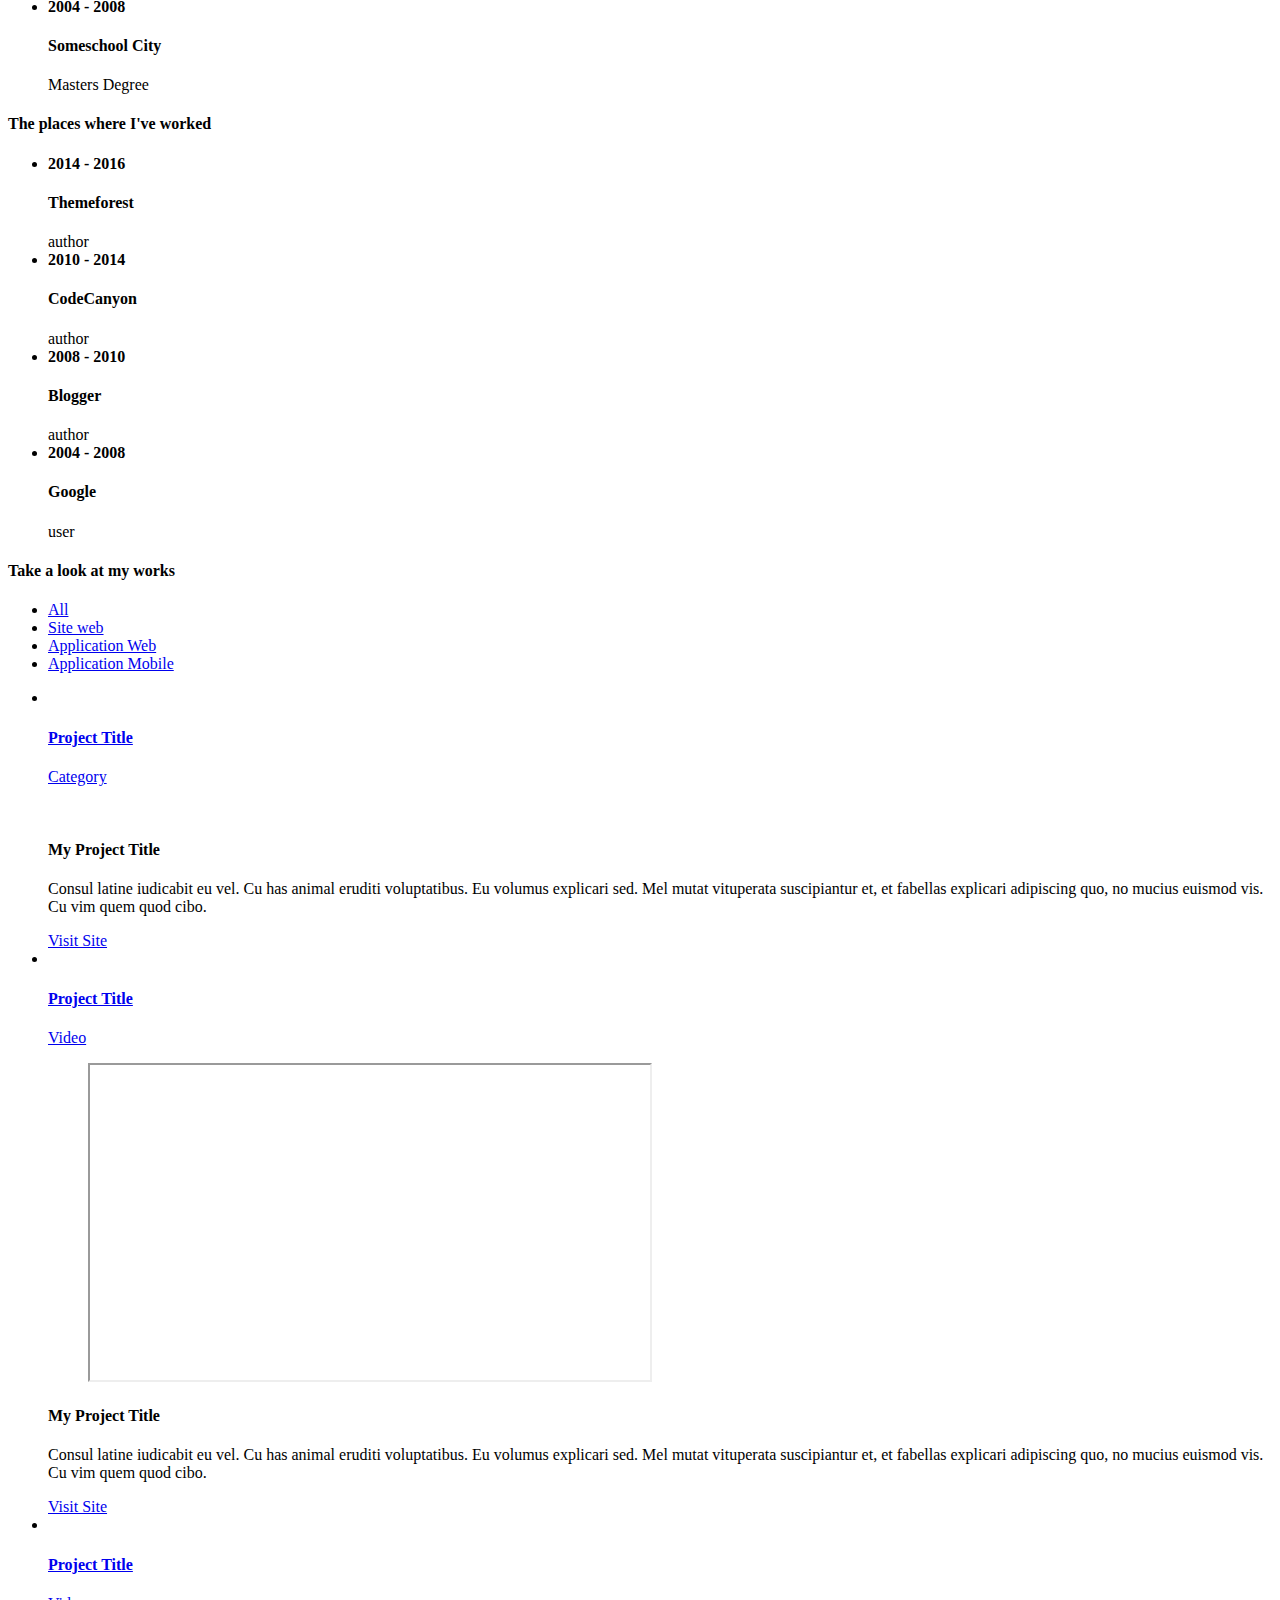
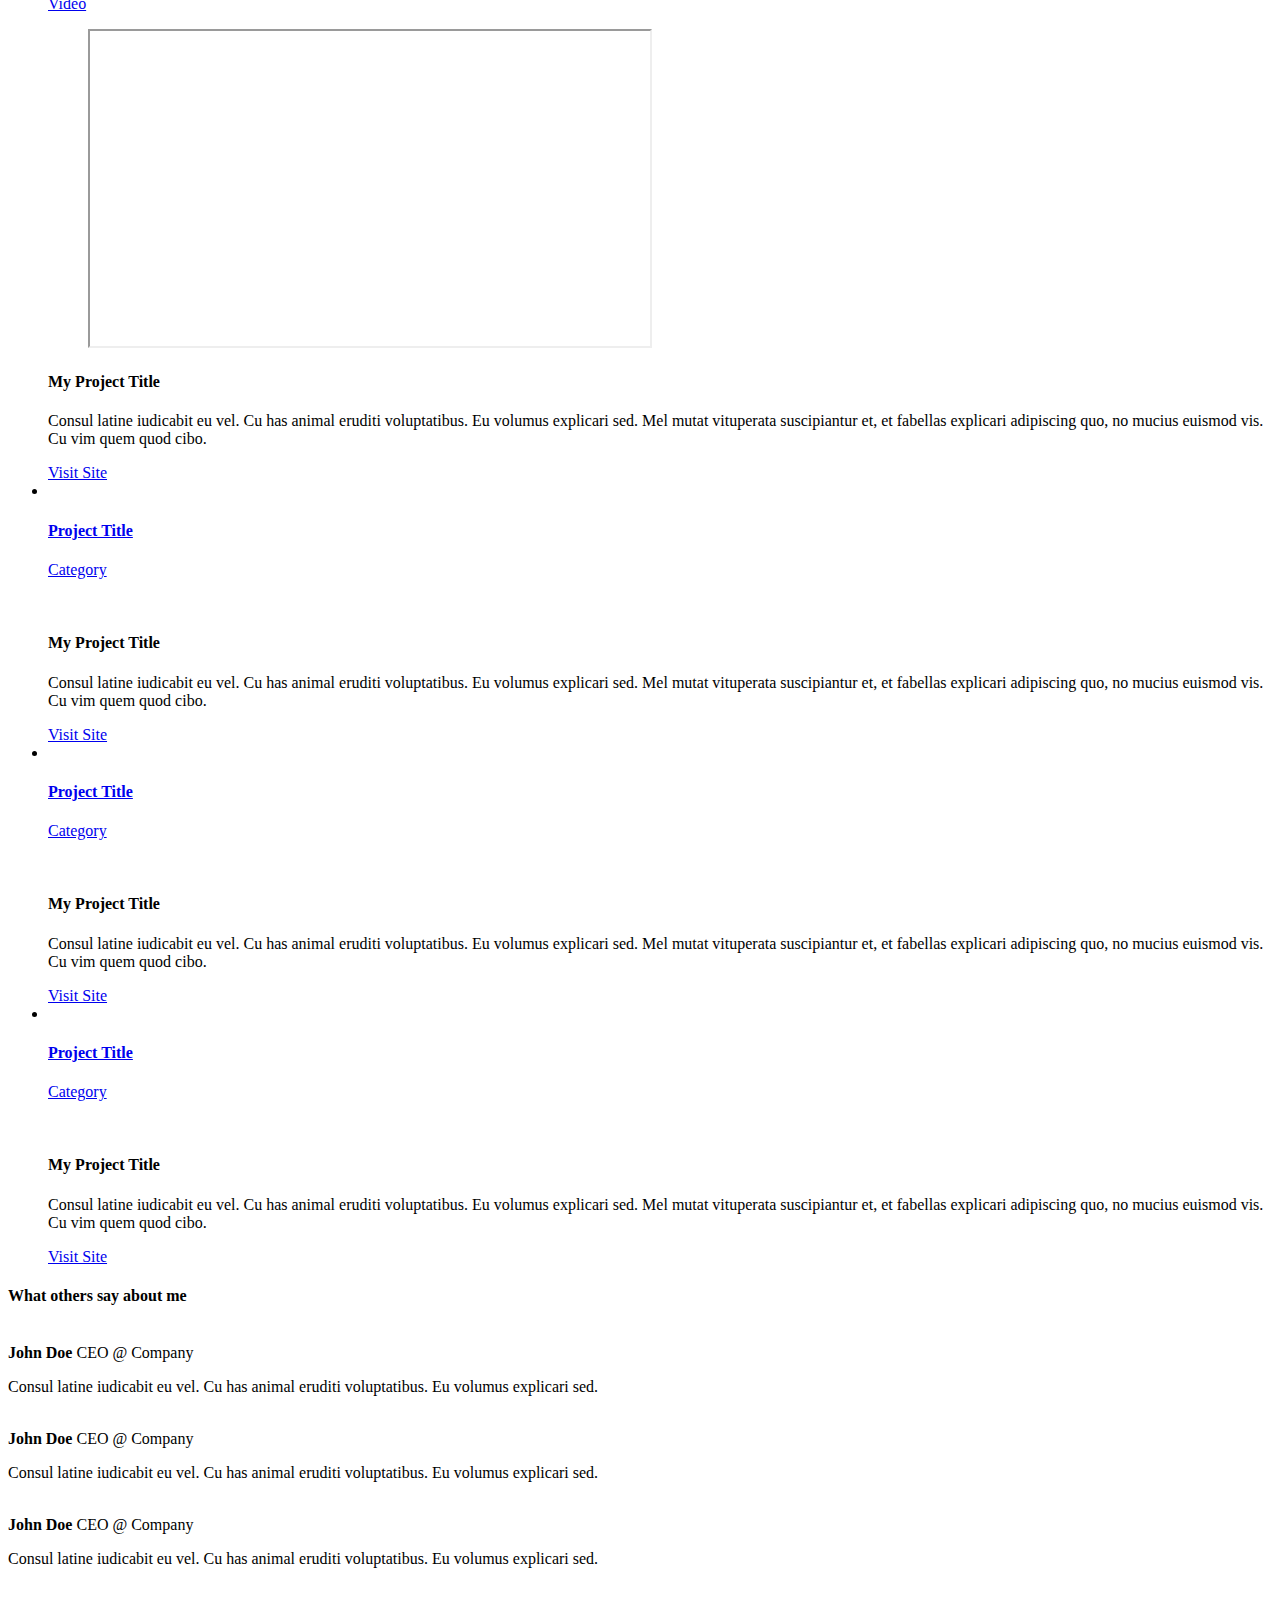
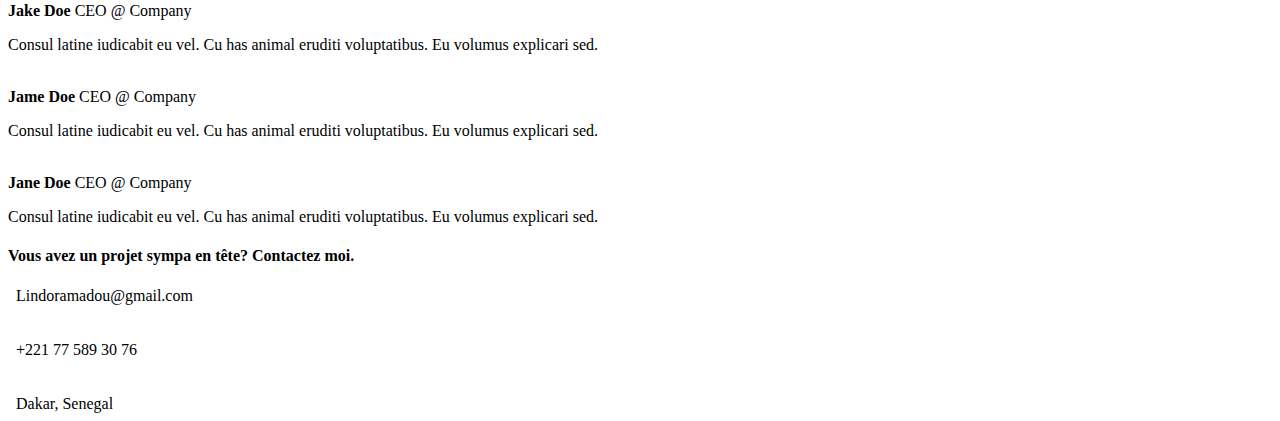
==== commit 9acf7a0a: "k" ====
--- a/index.html
+++ b/index.html
@@ -734,109 +734,6 @@
 									</a>
 									
 								</div>
-
-
-
-
-
-
-
-
-
-
-
-								
-
-
-								<li data-groups='["web"]' >
-									<div class='inner' >
-										
-										<img src='img/portfolio/apprur.png' alt>
-										
-										<a href='#popup-1' class='overlay has-popup' >
-											
-											<h4>Project Title</h4>
-											
-											<p>Category</p>
-											
-										</a>
-										
-									</div>
-									<li data-groups='["web"]' >
-										<div class='inner' >
-											
-											<img src='img/portfolio/apprur.png' alt>
-											
-											<a href='#popup-1' class='overlay has-popup' >
-												
-												<h4>Project Title</h4>
-												
-												<p>Category</p>
-												
-											</a>
-											
-										</div>
-										<li data-groups='["web"]' >
-											<div class='inner' >
-												
-												<img src='img/portfolio/apprur.png' alt>
-												
-												<a href='#popup-1' class='overlay has-popup' >
-													
-													<h4>Project Title</h4>
-													
-													<p>Category</p>
-													
-												</a>
-												
-											</div>
-											<li data-groups='["web"]' >
-												<div class='inner' >
-													
-													<img src='img/portfolio/apprur.png' alt>
-													
-													<a href='#popup-1' class='overlay has-popup' >
-														
-														<h4>Project Title</h4>
-														
-														<p>Category</p>
-														
-													</a>
-													
-												</div>
-												<li data-groups='["web"]' >
-													<div class='inner' >
-														
-														<img src='img/portfolio/apprur.png' alt>
-														
-														<a href='#popup-1' class='overlay has-popup' >
-															
-															<h4>Project Title</h4>
-															
-															<p>Category</p>
-															
-														</a>
-														
-													</div>
-									
-
-
-
-
-
-
-
-
-
-
-
-
-
-
-
-
-
-
 								
 								<div id='popup-1' class='popup-box zoom-anim-dialog mfp-hide'>
 									
@@ -903,7 +800,7 @@
 									
 									<img src='img/portfolio/3.jpg' alt>
 									
-									<a href='#popup-3' class='overlay has-popup' >
+									<a href='index.html#popup-3' class='overlay has-popup' >
 										
 										<h4>Project Title</h4>
 										
@@ -940,7 +837,7 @@
 									
 									<img src='img/portfolio/4.jpg' alt>
 									
-									<a href='#popup-4' class='overlay has-popup' >
+									<a href='index.html#popup-4' class='overlay has-popup' >
 										
 										<h4>Project Title</h4>
 										
@@ -979,7 +876,7 @@
 									
 									<img src='img/portfolio/5.jpg' alt>
 									
-									<a href='#popup-5' class='overlay has-popup' >
+									<a href='index.html#popup-5' class='overlay has-popup' >
 										
 										<h4>Project Title</h4>
 										
@@ -1018,7 +915,7 @@
 									
 									<img src='img/portfolio/6.jpg' alt>
 									
-									<a href='#popup-6' class='overlay has-popup' >
+									<a href='index.html#popup-6' class='overlay has-popup' >
 										
 										<h4>Project Title</h4>
 										
